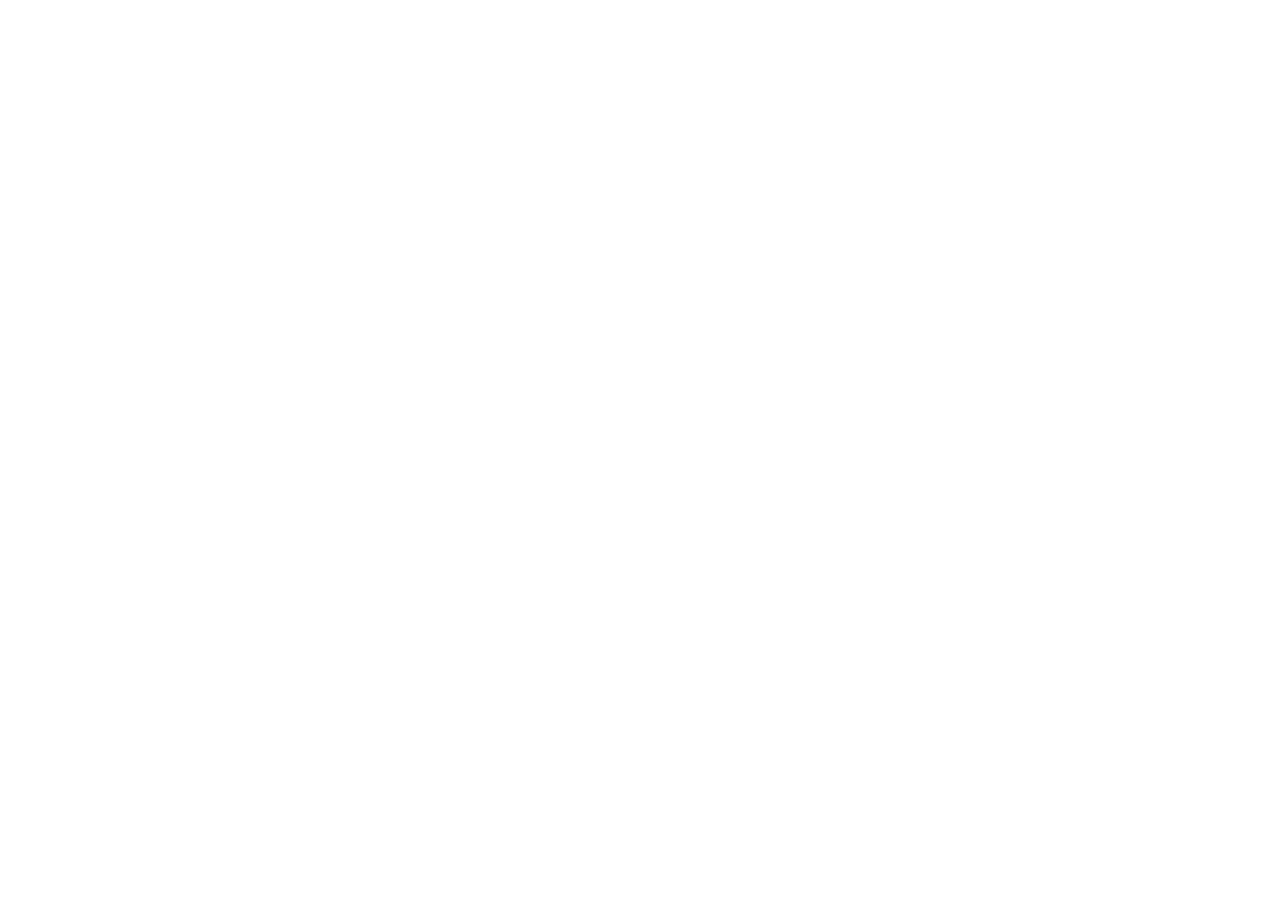
==== opennews/index.html @ 6cfb0d34 "Adding opennews frontend" ====
<!doctype html><html lang="en"><head><meta charset="UTF-8"><meta name="viewport" content="width=device-width,initial-scale=1"><title>OpenNews</title><link href="https://cdn.jsdelivr.net/npm/bootstrap@5.0.0-beta1/dist/css/bootstrap.min.css" rel="stylesheet" integrity="sha384-giJF6kkoqNQ00vy+HMDP7azOuL0xtbfIcaT9wjKHr8RbDVddVHyTfAAsrekwKmP1" crossorigin="anonymous"><link rel="stylesheet" href="https://cdnjs.cloudflare.com/ajax/libs/font-awesome/5.15.1/css/all.min.css"><link href="/static/css/main.22cbc665.chunk.css" rel="stylesheet"></head><body><div id="root"></div><script src="https://cdn.jsdelivr.net/npm/@popperjs/core@2.5.4/dist/umd/popper.min.js" integrity="sha384-q2kxQ16AaE6UbzuKqyBE9/u/KzioAlnx2maXQHiDX9d4/zp8Ok3f+M7DPm+Ib6IU" crossorigin="anonymous"></script><script src="https://cdn.jsdelivr.net/npm/bootstrap@5.0.0-beta1/dist/js/bootstrap.min.js" integrity="sha384-pQQkAEnwaBkjpqZ8RU1fF1AKtTcHJwFl3pblpTlHXybJjHpMYo79HY3hIi4NKxyj" crossorigin="anonymous"></script><script>!function(e){function r(r){for(var n,f,l=r[0],i=r[1],a=r[2],c=0,s=[];c<l.length;c++)f=l[c],Object.prototype.hasOwnProperty.call(o,f)&&o[f]&&s.push(o[f][0]),o[f]=0;for(n in i)Object.prototype.hasOwnProperty.call(i,n)&&(e[n]=i[n]);for(p&&p(r);s.length;)s.shift()();return u.push.apply(u,a||[]),t()}function t(){for(var e,r=0;r<u.length;r++){for(var t=u[r],n=!0,l=1;l<t.length;l++){var i=t[l];0!==o[i]&&(n=!1)}n&&(u.splice(r--,1),e=f(f.s=t[0]))}return e}var n={},o={1:0},u=[];function f(r){if(n[r])return n[r].exports;var t=n[r]={i:r,l:!1,exports:{}};return e[r].call(t.exports,t,t.exports,f),t.l=!0,t.exports}f.m=e,f.c=n,f.d=function(e,r,t){f.o(e,r)||Object.defineProperty(e,r,{enumerable:!0,get:t})},f.r=function(e){"undefined"!=typeof Symbol&&Symbol.toStringTag&&Object.defineProperty(e,Symbol.toStringTag,{value:"Module"}),Object.defineProperty(e,"__esModule",{value:!0})},f.t=function(e,r){if(1&r&&(e=f(e)),8&r)return e;if(4&r&&"object"==typeof e&&e&&e.__esModule)return e;var t=Object.create(null);if(f.r(t),Object.defineProperty(t,"default",{enumerable:!0,value:e}),2&r&&"string"!=typeof e)for(var n in e)f.d(t,n,function(r){return e[r]}.bind(null,n));return t},f.n=function(e){var r=e&&e.__esModule?function(){return e.default}:function(){return e};return f.d(r,"a",r),r},f.o=function(e,r){return Object.prototype.hasOwnProperty.call(e,r)},f.p="/";var l=this.webpackJsonpfrontend=this.webpackJsonpfrontend||[],i=l.push.bind(l);l.push=r,l=l.slice();for(var a=0;a<l.length;a++)r(l[a]);var p=i;t()}([])</script><script src="/static/js/2.3b0db4d9.chunk.js"></script><script src="/static/js/main.d06bff52.chunk.js"></script></body></html>
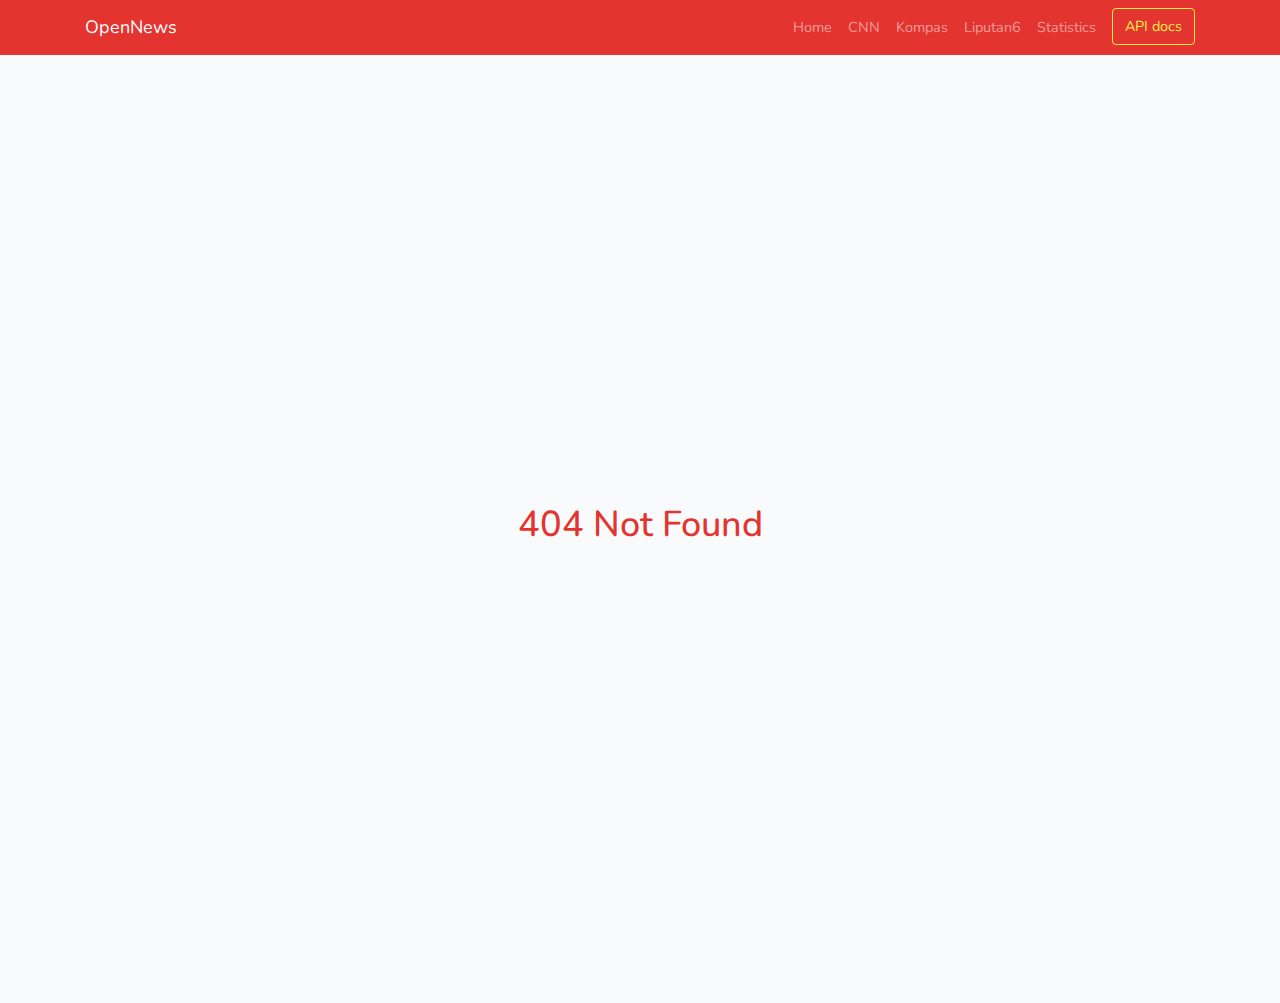
==== commit 3732f4ab: "Adding opennews frontend 2" ====
--- a/opennews/index.html
+++ b/opennews/index.html
@@ -1 +1 @@
-<!doctype html><html lang="en"><head><meta charset="UTF-8"><meta name="viewport" content="width=device-width,initial-scale=1"><title>OpenNews</title><link href="https://cdn.jsdelivr.net/npm/bootstrap@5.0.0-beta1/dist/css/bootstrap.min.css" rel="stylesheet" integrity="sha384-giJF6kkoqNQ00vy+HMDP7azOuL0xtbfIcaT9wjKHr8RbDVddVHyTfAAsrekwKmP1" crossorigin="anonymous"><link rel="stylesheet" href="https://cdnjs.cloudflare.com/ajax/libs/font-awesome/5.15.1/css/all.min.css"><link href="/static/css/main.22cbc665.chunk.css" rel="stylesheet"></head><body><div id="root"></div><script src="https://cdn.jsdelivr.net/npm/@popperjs/core@2.5.4/dist/umd/popper.min.js" integrity="sha384-q2kxQ16AaE6UbzuKqyBE9/u/KzioAlnx2maXQHiDX9d4/zp8Ok3f+M7DPm+Ib6IU" crossorigin="anonymous"></script><script src="https://cdn.jsdelivr.net/npm/bootstrap@5.0.0-beta1/dist/js/bootstrap.min.js" integrity="sha384-pQQkAEnwaBkjpqZ8RU1fF1AKtTcHJwFl3pblpTlHXybJjHpMYo79HY3hIi4NKxyj" crossorigin="anonymous"></script><script>!function(e){function r(r){for(var n,f,l=r[0],i=r[1],a=r[2],c=0,s=[];c<l.length;c++)f=l[c],Object.prototype.hasOwnProperty.call(o,f)&&o[f]&&s.push(o[f][0]),o[f]=0;for(n in i)Object.prototype.hasOwnProperty.call(i,n)&&(e[n]=i[n]);for(p&&p(r);s.length;)s.shift()();return u.push.apply(u,a||[]),t()}function t(){for(var e,r=0;r<u.length;r++){for(var t=u[r],n=!0,l=1;l<t.length;l++){var i=t[l];0!==o[i]&&(n=!1)}n&&(u.splice(r--,1),e=f(f.s=t[0]))}return e}var n={},o={1:0},u=[];function f(r){if(n[r])return n[r].exports;var t=n[r]={i:r,l:!1,exports:{}};return e[r].call(t.exports,t,t.exports,f),t.l=!0,t.exports}f.m=e,f.c=n,f.d=function(e,r,t){f.o(e,r)||Object.defineProperty(e,r,{enumerable:!0,get:t})},f.r=function(e){"undefined"!=typeof Symbol&&Symbol.toStringTag&&Object.defineProperty(e,Symbol.toStringTag,{value:"Module"}),Object.defineProperty(e,"__esModule",{value:!0})},f.t=function(e,r){if(1&r&&(e=f(e)),8&r)return e;if(4&r&&"object"==typeof e&&e&&e.__esModule)return e;var t=Object.create(null);if(f.r(t),Object.defineProperty(t,"default",{enumerable:!0,value:e}),2&r&&"string"!=typeof e)for(var n in e)f.d(t,n,function(r){return e[r]}.bind(null,n));return t},f.n=function(e){var r=e&&e.__esModule?function(){return e.default}:function(){return e};return f.d(r,"a",r),r},f.o=function(e,r){return Object.prototype.hasOwnProperty.call(e,r)},f.p="/";var l=this.webpackJsonpfrontend=this.webpackJsonpfrontend||[],i=l.push.bind(l);l.push=r,l=l.slice();for(var a=0;a<l.length;a++)r(l[a]);var p=i;t()}([])</script><script src="/static/js/2.3b0db4d9.chunk.js"></script><script src="/static/js/main.d06bff52.chunk.js"></script></body></html>+<!doctype html><html lang="en"><head><meta charset="UTF-8"><meta name="viewport" content="width=device-width,initial-scale=1"><title>OpenNews</title><link href="https://cdn.jsdelivr.net/npm/bootstrap@5.0.0-beta1/dist/css/bootstrap.min.css" rel="stylesheet" integrity="sha384-giJF6kkoqNQ00vy+HMDP7azOuL0xtbfIcaT9wjKHr8RbDVddVHyTfAAsrekwKmP1" crossorigin="anonymous"><link rel="stylesheet" href="https://cdnjs.cloudflare.com/ajax/libs/font-awesome/5.15.1/css/all.min.css"><link href="/opennews/static/css/main.22cbc665.chunk.css" rel="stylesheet"></head><body><div id="root"></div><script src="https://cdn.jsdelivr.net/npm/@popperjs/core@2.5.4/dist/umd/popper.min.js" integrity="sha384-q2kxQ16AaE6UbzuKqyBE9/u/KzioAlnx2maXQHiDX9d4/zp8Ok3f+M7DPm+Ib6IU" crossorigin="anonymous"></script><script src="https://cdn.jsdelivr.net/npm/bootstrap@5.0.0-beta1/dist/js/bootstrap.min.js" integrity="sha384-pQQkAEnwaBkjpqZ8RU1fF1AKtTcHJwFl3pblpTlHXybJjHpMYo79HY3hIi4NKxyj" crossorigin="anonymous"></script><script>!function(e){function r(r){for(var n,f,l=r[0],i=r[1],p=r[2],c=0,s=[];c<l.length;c++)f=l[c],Object.prototype.hasOwnProperty.call(o,f)&&o[f]&&s.push(o[f][0]),o[f]=0;for(n in i)Object.prototype.hasOwnProperty.call(i,n)&&(e[n]=i[n]);for(a&&a(r);s.length;)s.shift()();return u.push.apply(u,p||[]),t()}function t(){for(var e,r=0;r<u.length;r++){for(var t=u[r],n=!0,l=1;l<t.length;l++){var i=t[l];0!==o[i]&&(n=!1)}n&&(u.splice(r--,1),e=f(f.s=t[0]))}return e}var n={},o={1:0},u=[];function f(r){if(n[r])return n[r].exports;var t=n[r]={i:r,l:!1,exports:{}};return e[r].call(t.exports,t,t.exports,f),t.l=!0,t.exports}f.m=e,f.c=n,f.d=function(e,r,t){f.o(e,r)||Object.defineProperty(e,r,{enumerable:!0,get:t})},f.r=function(e){"undefined"!=typeof Symbol&&Symbol.toStringTag&&Object.defineProperty(e,Symbol.toStringTag,{value:"Module"}),Object.defineProperty(e,"__esModule",{value:!0})},f.t=function(e,r){if(1&r&&(e=f(e)),8&r)return e;if(4&r&&"object"==typeof e&&e&&e.__esModule)return e;var t=Object.create(null);if(f.r(t),Object.defineProperty(t,"default",{enumerable:!0,value:e}),2&r&&"string"!=typeof e)for(var n in e)f.d(t,n,function(r){return e[r]}.bind(null,n));return t},f.n=function(e){var r=e&&e.__esModule?function(){return e.default}:function(){return e};return f.d(r,"a",r),r},f.o=function(e,r){return Object.prototype.hasOwnProperty.call(e,r)},f.p="/opennews/";var l=this.webpackJsonpfrontend=this.webpackJsonpfrontend||[],i=l.push.bind(l);l.push=r,l=l.slice();for(var p=0;p<l.length;p++)r(l[p]);var a=i;t()}([])</script><script src="/opennews/static/js/2.3b0db4d9.chunk.js"></script><script src="/opennews/static/js/main.d06bff52.chunk.js"></script></body></html>--- a/opennews/static/css/main.22cbc665.chunk.css
+++ b/opennews/static/css/main.22cbc665.chunk.css
@@ -0,0 +1,9 @@
+@import url(https://fonts.googleapis.com/css?family=Nunito);
+
+/*!
+ * Bootstrap v4.5.2 (https://getbootstrap.com/)
+ * Copyright 2011-2020 The Bootstrap Authors
+ * Copyright 2011-2020 Twitter, Inc.
+ * Licensed under MIT (https://github.com/twbs/bootstrap/blob/main/LICENSE)
+ */:root{--blue:#3490dc;--indigo:#6574cd;--purple:#9561e2;--pink:#f66d9b;--red:#e3342f;--orange:#f6993f;--yellow:#ffed4a;--green:#38c172;--teal:#4dc0b5;--cyan:#6cb2eb;--white:#fff;--gray:#6c757d;--gray-dark:#343a40;--primary:#3490dc;--secondary:#6c757d;--success:#38c172;--info:#6cb2eb;--warning:#ffed4a;--danger:#e3342f;--light:#f8f9fa;--dark:#343a40;--breakpoint-xs:0;--breakpoint-sm:576px;--breakpoint-md:768px;--breakpoint-lg:992px;--breakpoint-xl:1200px;--font-family-sans-serif:"Nunito",sans-serif;--font-family-monospace:SFMono-Regular,Menlo,Monaco,Consolas,"Liberation Mono","Courier New",monospace}*,:after,:before{box-sizing:border-box}html{font-family:sans-serif;line-height:1.15;-webkit-text-size-adjust:100%;-webkit-tap-highlight-color:rgba(0,0,0,0)}article,aside,figcaption,figure,footer,header,hgroup,main,nav,section{display:block}body{margin:0;font-family:"Nunito",sans-serif;font-size:.9rem;font-weight:400;line-height:1.6;color:#212529;text-align:left;background-color:#f8fafc}[tabindex="-1"]:focus:not(:focus-visible){outline:0!important}hr{box-sizing:content-box;height:0;overflow:visible}h1,h2,h3,h4,h5,h6{margin-top:0;margin-bottom:.5rem}p{margin-top:0;margin-bottom:1rem}abbr[data-original-title],abbr[title]{text-decoration:underline;-webkit-text-decoration:underline dotted;text-decoration:underline dotted;cursor:help;border-bottom:0;-webkit-text-decoration-skip-ink:none;text-decoration-skip-ink:none}address{font-style:normal;line-height:inherit}address,dl,ol,ul{margin-bottom:1rem}dl,ol,ul{margin-top:0}ol ol,ol ul,ul ol,ul ul{margin-bottom:0}dt{font-weight:700}dd{margin-bottom:.5rem;margin-left:0}blockquote{margin:0 0 1rem}b,strong{font-weight:bolder}small{font-size:80%}sub,sup{position:relative;font-size:75%;line-height:0;vertical-align:baseline}sub{bottom:-.25em}sup{top:-.5em}a{color:#3490dc;text-decoration:none;background-color:transparent}a:hover{color:#1d68a7;text-decoration:underline}a:not([href]):not([class]),a:not([href]):not([class]):hover{color:inherit;text-decoration:none}code,kbd,pre,samp{font-family:SFMono-Regular,Menlo,Monaco,Consolas,"Liberation Mono","Courier New",monospace;font-size:1em}pre{margin-top:0;margin-bottom:1rem;overflow:auto;-ms-overflow-style:scrollbar}figure{margin:0 0 1rem}img{border-style:none}img,svg{vertical-align:middle}svg{overflow:hidden}table{border-collapse:collapse}caption{padding-top:.75rem;padding-bottom:.75rem;color:#6c757d;text-align:left;caption-side:bottom}th{text-align:inherit}label{display:inline-block;margin-bottom:.5rem}button{border-radius:0}button:focus{outline:1px dotted;outline:5px auto -webkit-focus-ring-color}button,input,optgroup,select,textarea{margin:0;font-family:inherit;font-size:inherit;line-height:inherit}button,input{overflow:visible}button,select{text-transform:none}[role=button]{cursor:pointer}select{word-wrap:normal}[type=button],[type=reset],[type=submit],button{-webkit-appearance:button}[type=button]:not(:disabled),[type=reset]:not(:disabled),[type=submit]:not(:disabled),button:not(:disabled){cursor:pointer}[type=button]::-moz-focus-inner,[type=reset]::-moz-focus-inner,[type=submit]::-moz-focus-inner,button::-moz-focus-inner{padding:0;border-style:none}input[type=checkbox],input[type=radio]{box-sizing:border-box;padding:0}textarea{overflow:auto;resize:vertical}fieldset{min-width:0;padding:0;margin:0;border:0}legend{display:block;width:100%;max-width:100%;padding:0;margin-bottom:.5rem;font-size:1.5rem;line-height:inherit;color:inherit;white-space:normal}progress{vertical-align:baseline}[type=number]::-webkit-inner-spin-button,[type=number]::-webkit-outer-spin-button{height:auto}[type=search]{outline-offset:-2px;-webkit-appearance:none}[type=search]::-webkit-search-decoration{-webkit-appearance:none}::-webkit-file-upload-button{font:inherit;-webkit-appearance:button}output{display:inline-block}summary{display:list-item;cursor:pointer}template{display:none}[hidden]{display:none!important}.h1,.h2,.h3,.h4,.h5,.h6,h1,h2,h3,h4,h5,h6{margin-bottom:.5rem;font-weight:500;line-height:1.2}.h1,h1{font-size:2.25rem}.h2,h2{font-size:1.8rem}.h3,h3{font-size:1.575rem}.h4,h4{font-size:1.35rem}.h5,h5{font-size:1.125rem}.h6,h6{font-size:.9rem}.lead{font-size:1.125rem;font-weight:300}.display-1{font-size:6rem}.display-1,.display-2{font-weight:300;line-height:1.2}.display-2{font-size:5.5rem}.display-3{font-size:4.5rem}.display-3,.display-4{font-weight:300;line-height:1.2}.display-4{font-size:3.5rem}hr{margin-top:1rem;margin-bottom:1rem;border:0;border-top:1px solid rgba(0,0,0,.1)}.small,small{font-size:80%;font-weight:400}.mark,mark{padding:.2em;background-color:#fcf8e3}.list-inline,.list-unstyled{padding-left:0;list-style:none}.list-inline-item{display:inline-block}.list-inline-item:not(:last-child){margin-right:.5rem}.initialism{font-size:90%;text-transform:uppercase}.blockquote{margin-bottom:1rem;font-size:1.125rem}.blockquote-footer{display:block;font-size:80%;color:#6c757d}.blockquote-footer:before{content:"\2014\A0"}.img-fluid,.img-thumbnail{max-width:100%;height:auto}.img-thumbnail{padding:.25rem;background-color:#f8fafc;border:1px solid #dee2e6;border-radius:.25rem}.figure{display:inline-block}.figure-img{margin-bottom:.5rem;line-height:1}.figure-caption{font-size:90%;color:#6c757d}code{font-size:87.5%;color:#f66d9b;word-wrap:break-word}a>code{color:inherit}kbd{padding:.2rem .4rem;font-size:87.5%;color:#fff;background-color:#212529;border-radius:.2rem}kbd kbd{padding:0;font-size:100%;font-weight:700}pre{display:block;font-size:87.5%;color:#212529}pre code{font-size:inherit;color:inherit;word-break:normal}.pre-scrollable{max-height:340px;overflow-y:scroll}.container,.container-fluid,.container-lg,.container-md,.container-sm,.container-xl{width:100%;padding-right:15px;padding-left:15px;margin-right:auto;margin-left:auto}@media (min-width:576px){.container,.container-sm{max-width:540px}}@media (min-width:768px){.container,.container-md,.container-sm{max-width:720px}}@media (min-width:992px){.container,.container-lg,.container-md,.container-sm{max-width:960px}}@media (min-width:1200px){.container,.container-lg,.container-md,.container-sm,.container-xl{max-width:1140px}}.row{display:flex;flex-wrap:wrap;margin-right:-15px;margin-left:-15px}.no-gutters{margin-right:0;margin-left:0}.no-gutters>.col,.no-gutters>[class*=col-]{padding-right:0;padding-left:0}.col,.col-1,.col-2,.col-3,.col-4,.col-5,.col-6,.col-7,.col-8,.col-9,.col-10,.col-11,.col-12,.col-auto,.col-lg,.col-lg-1,.col-lg-2,.col-lg-3,.col-lg-4,.col-lg-5,.col-lg-6,.col-lg-7,.col-lg-8,.col-lg-9,.col-lg-10,.col-lg-11,.col-lg-12,.col-lg-auto,.col-md,.col-md-1,.col-md-2,.col-md-3,.col-md-4,.col-md-5,.col-md-6,.col-md-7,.col-md-8,.col-md-9,.col-md-10,.col-md-11,.col-md-12,.col-md-auto,.col-sm,.col-sm-1,.col-sm-2,.col-sm-3,.col-sm-4,.col-sm-5,.col-sm-6,.col-sm-7,.col-sm-8,.col-sm-9,.col-sm-10,.col-sm-11,.col-sm-12,.col-sm-auto,.col-xl,.col-xl-1,.col-xl-2,.col-xl-3,.col-xl-4,.col-xl-5,.col-xl-6,.col-xl-7,.col-xl-8,.col-xl-9,.col-xl-10,.col-xl-11,.col-xl-12,.col-xl-auto{position:relative;width:100%;padding-right:15px;padding-left:15px}.col{flex-basis:0;flex-grow:1;max-width:100%}.row-cols-1>*{flex:0 0 100%;max-width:100%}.row-cols-2>*{flex:0 0 50%;max-width:50%}.row-cols-3>*{flex:0 0 33.3333333333%;max-width:33.3333333333%}.row-cols-4>*{flex:0 0 25%;max-width:25%}.row-cols-5>*{flex:0 0 20%;max-width:20%}.row-cols-6>*{flex:0 0 16.6666666667%;max-width:16.6666666667%}.col-auto{flex:0 0 auto;width:auto;max-width:100%}.col-1{flex:0 0 8.3333333333%;max-width:8.3333333333%}.col-2{flex:0 0 16.6666666667%;max-width:16.6666666667%}.col-3{flex:0 0 25%;max-width:25%}.col-4{flex:0 0 33.3333333333%;max-width:33.3333333333%}.col-5{flex:0 0 41.6666666667%;max-width:41.6666666667%}.col-6{flex:0 0 50%;max-width:50%}.col-7{flex:0 0 58.3333333333%;max-width:58.3333333333%}.col-8{flex:0 0 66.6666666667%;max-width:66.6666666667%}.col-9{flex:0 0 75%;max-width:75%}.col-10{flex:0 0 83.3333333333%;max-width:83.3333333333%}.col-11{flex:0 0 91.6666666667%;max-width:91.6666666667%}.col-12{flex:0 0 100%;max-width:100%}.order-first{order:-1}.order-last{order:13}.order-0{order:0}.order-1{order:1}.order-2{order:2}.order-3{order:3}.order-4{order:4}.order-5{order:5}.order-6{order:6}.order-7{order:7}.order-8{order:8}.order-9{order:9}.order-10{order:10}.order-11{order:11}.order-12{order:12}.offset-1{margin-left:8.3333333333%}.offset-2{margin-left:16.6666666667%}.offset-3{margin-left:25%}.offset-4{margin-left:33.3333333333%}.offset-5{margin-left:41.6666666667%}.offset-6{margin-left:50%}.offset-7{margin-left:58.3333333333%}.offset-8{margin-left:66.6666666667%}.offset-9{margin-left:75%}.offset-10{margin-left:83.3333333333%}.offset-11{margin-left:91.6666666667%}@media (min-width:576px){.col-sm{flex-basis:0;flex-grow:1;max-width:100%}.row-cols-sm-1>*{flex:0 0 100%;max-width:100%}.row-cols-sm-2>*{flex:0 0 50%;max-width:50%}.row-cols-sm-3>*{flex:0 0 33.3333333333%;max-width:33.3333333333%}.row-cols-sm-4>*{flex:0 0 25%;max-width:25%}.row-cols-sm-5>*{flex:0 0 20%;max-width:20%}.row-cols-sm-6>*{flex:0 0 16.6666666667%;max-width:16.6666666667%}.col-sm-auto{flex:0 0 auto;width:auto;max-width:100%}.col-sm-1{flex:0 0 8.3333333333%;max-width:8.3333333333%}.col-sm-2{flex:0 0 16.6666666667%;max-width:16.6666666667%}.col-sm-3{flex:0 0 25%;max-width:25%}.col-sm-4{flex:0 0 33.3333333333%;max-width:33.3333333333%}.col-sm-5{flex:0 0 41.6666666667%;max-width:41.6666666667%}.col-sm-6{flex:0 0 50%;max-width:50%}.col-sm-7{flex:0 0 58.3333333333%;max-width:58.3333333333%}.col-sm-8{flex:0 0 66.6666666667%;max-width:66.6666666667%}.col-sm-9{flex:0 0 75%;max-width:75%}.col-sm-10{flex:0 0 83.3333333333%;max-width:83.3333333333%}.col-sm-11{flex:0 0 91.6666666667%;max-width:91.6666666667%}.col-sm-12{flex:0 0 100%;max-width:100%}.order-sm-first{order:-1}.order-sm-last{order:13}.order-sm-0{order:0}.order-sm-1{order:1}.order-sm-2{order:2}.order-sm-3{order:3}.order-sm-4{order:4}.order-sm-5{order:5}.order-sm-6{order:6}.order-sm-7{order:7}.order-sm-8{order:8}.order-sm-9{order:9}.order-sm-10{order:10}.order-sm-11{order:11}.order-sm-12{order:12}.offset-sm-0{margin-left:0}.offset-sm-1{margin-left:8.3333333333%}.offset-sm-2{margin-left:16.6666666667%}.offset-sm-3{margin-left:25%}.offset-sm-4{margin-left:33.3333333333%}.offset-sm-5{margin-left:41.6666666667%}.offset-sm-6{margin-left:50%}.offset-sm-7{margin-left:58.3333333333%}.offset-sm-8{margin-left:66.6666666667%}.offset-sm-9{margin-left:75%}.offset-sm-10{margin-left:83.3333333333%}.offset-sm-11{margin-left:91.6666666667%}}@media (min-width:768px){.col-md{flex-basis:0;flex-grow:1;max-width:100%}.row-cols-md-1>*{flex:0 0 100%;max-width:100%}.row-cols-md-2>*{flex:0 0 50%;max-width:50%}.row-cols-md-3>*{flex:0 0 33.3333333333%;max-width:33.3333333333%}.row-cols-md-4>*{flex:0 0 25%;max-width:25%}.row-cols-md-5>*{flex:0 0 20%;max-width:20%}.row-cols-md-6>*{flex:0 0 16.6666666667%;max-width:16.6666666667%}.col-md-auto{flex:0 0 auto;width:auto;max-width:100%}.col-md-1{flex:0 0 8.3333333333%;max-width:8.3333333333%}.col-md-2{flex:0 0 16.6666666667%;max-width:16.6666666667%}.col-md-3{flex:0 0 25%;max-width:25%}.col-md-4{flex:0 0 33.3333333333%;max-width:33.3333333333%}.col-md-5{flex:0 0 41.6666666667%;max-width:41.6666666667%}.col-md-6{flex:0 0 50%;max-width:50%}.col-md-7{flex:0 0 58.3333333333%;max-width:58.3333333333%}.col-md-8{flex:0 0 66.6666666667%;max-width:66.6666666667%}.col-md-9{flex:0 0 75%;max-width:75%}.col-md-10{flex:0 0 83.3333333333%;max-width:83.3333333333%}.col-md-11{flex:0 0 91.6666666667%;max-width:91.6666666667%}.col-md-12{flex:0 0 100%;max-width:100%}.order-md-first{order:-1}.order-md-last{order:13}.order-md-0{order:0}.order-md-1{order:1}.order-md-2{order:2}.order-md-3{order:3}.order-md-4{order:4}.order-md-5{order:5}.order-md-6{order:6}.order-md-7{order:7}.order-md-8{order:8}.order-md-9{order:9}.order-md-10{order:10}.order-md-11{order:11}.order-md-12{order:12}.offset-md-0{margin-left:0}.offset-md-1{margin-left:8.3333333333%}.offset-md-2{margin-left:16.6666666667%}.offset-md-3{margin-left:25%}.offset-md-4{margin-left:33.3333333333%}.offset-md-5{margin-left:41.6666666667%}.offset-md-6{margin-left:50%}.offset-md-7{margin-left:58.3333333333%}.offset-md-8{margin-left:66.6666666667%}.offset-md-9{margin-left:75%}.offset-md-10{margin-left:83.3333333333%}.offset-md-11{margin-left:91.6666666667%}}@media (min-width:992px){.col-lg{flex-basis:0;flex-grow:1;max-width:100%}.row-cols-lg-1>*{flex:0 0 100%;max-width:100%}.row-cols-lg-2>*{flex:0 0 50%;max-width:50%}.row-cols-lg-3>*{flex:0 0 33.3333333333%;max-width:33.3333333333%}.row-cols-lg-4>*{flex:0 0 25%;max-width:25%}.row-cols-lg-5>*{flex:0 0 20%;max-width:20%}.row-cols-lg-6>*{flex:0 0 16.6666666667%;max-width:16.6666666667%}.col-lg-auto{flex:0 0 auto;width:auto;max-width:100%}.col-lg-1{flex:0 0 8.3333333333%;max-width:8.3333333333%}.col-lg-2{flex:0 0 16.6666666667%;max-width:16.6666666667%}.col-lg-3{flex:0 0 25%;max-width:25%}.col-lg-4{flex:0 0 33.3333333333%;max-width:33.3333333333%}.col-lg-5{flex:0 0 41.6666666667%;max-width:41.6666666667%}.col-lg-6{flex:0 0 50%;max-width:50%}.col-lg-7{flex:0 0 58.3333333333%;max-width:58.3333333333%}.col-lg-8{flex:0 0 66.6666666667%;max-width:66.6666666667%}.col-lg-9{flex:0 0 75%;max-width:75%}.col-lg-10{flex:0 0 83.3333333333%;max-width:83.3333333333%}.col-lg-11{flex:0 0 91.6666666667%;max-width:91.6666666667%}.col-lg-12{flex:0 0 100%;max-width:100%}.order-lg-first{order:-1}.order-lg-last{order:13}.order-lg-0{order:0}.order-lg-1{order:1}.order-lg-2{order:2}.order-lg-3{order:3}.order-lg-4{order:4}.order-lg-5{order:5}.order-lg-6{order:6}.order-lg-7{order:7}.order-lg-8{order:8}.order-lg-9{order:9}.order-lg-10{order:10}.order-lg-11{order:11}.order-lg-12{order:12}.offset-lg-0{margin-left:0}.offset-lg-1{margin-left:8.3333333333%}.offset-lg-2{margin-left:16.6666666667%}.offset-lg-3{margin-left:25%}.offset-lg-4{margin-left:33.3333333333%}.offset-lg-5{margin-left:41.6666666667%}.offset-lg-6{margin-left:50%}.offset-lg-7{margin-left:58.3333333333%}.offset-lg-8{margin-left:66.6666666667%}.offset-lg-9{margin-left:75%}.offset-lg-10{margin-left:83.3333333333%}.offset-lg-11{margin-left:91.6666666667%}}@media (min-width:1200px){.col-xl{flex-basis:0;flex-grow:1;max-width:100%}.row-cols-xl-1>*{flex:0 0 100%;max-width:100%}.row-cols-xl-2>*{flex:0 0 50%;max-width:50%}.row-cols-xl-3>*{flex:0 0 33.3333333333%;max-width:33.3333333333%}.row-cols-xl-4>*{flex:0 0 25%;max-width:25%}.row-cols-xl-5>*{flex:0 0 20%;max-width:20%}.row-cols-xl-6>*{flex:0 0 16.6666666667%;max-width:16.6666666667%}.col-xl-auto{flex:0 0 auto;width:auto;max-width:100%}.col-xl-1{flex:0 0 8.3333333333%;max-width:8.3333333333%}.col-xl-2{flex:0 0 16.6666666667%;max-width:16.6666666667%}.col-xl-3{flex:0 0 25%;max-width:25%}.col-xl-4{flex:0 0 33.3333333333%;max-width:33.3333333333%}.col-xl-5{flex:0 0 41.6666666667%;max-width:41.6666666667%}.col-xl-6{flex:0 0 50%;max-width:50%}.col-xl-7{flex:0 0 58.3333333333%;max-width:58.3333333333%}.col-xl-8{flex:0 0 66.6666666667%;max-width:66.6666666667%}.col-xl-9{flex:0 0 75%;max-width:75%}.col-xl-10{flex:0 0 83.3333333333%;max-width:83.3333333333%}.col-xl-11{flex:0 0 91.6666666667%;max-width:91.6666666667%}.col-xl-12{flex:0 0 100%;max-width:100%}.order-xl-first{order:-1}.order-xl-last{order:13}.order-xl-0{order:0}.order-xl-1{order:1}.order-xl-2{order:2}.order-xl-3{order:3}.order-xl-4{order:4}.order-xl-5{order:5}.order-xl-6{order:6}.order-xl-7{order:7}.order-xl-8{order:8}.order-xl-9{order:9}.order-xl-10{order:10}.order-xl-11{order:11}.order-xl-12{order:12}.offset-xl-0{margin-left:0}.offset-xl-1{margin-left:8.3333333333%}.offset-xl-2{margin-left:16.6666666667%}.offset-xl-3{margin-left:25%}.offset-xl-4{margin-left:33.3333333333%}.offset-xl-5{margin-left:41.6666666667%}.offset-xl-6{margin-left:50%}.offset-xl-7{margin-left:58.3333333333%}.offset-xl-8{margin-left:66.6666666667%}.offset-xl-9{margin-left:75%}.offset-xl-10{margin-left:83.3333333333%}.offset-xl-11{margin-left:91.6666666667%}}.table{width:100%;margin-bottom:1rem;color:#212529}.table td,.table th{padding:.75rem;vertical-align:top;border-top:1px solid #dee2e6}.table thead th{vertical-align:bottom;border-bottom:2px solid #dee2e6}.table tbody+tbody{border-top:2px solid #dee2e6}.table-sm td,.table-sm th{padding:.3rem}.table-bordered,.table-bordered td,.table-bordered th{border:1px solid #dee2e6}.table-bordered thead td,.table-bordered thead th{border-bottom-width:2px}.table-borderless tbody+tbody,.table-borderless td,.table-borderless th,.table-borderless thead th{border:0}.table-striped tbody tr:nth-of-type(odd){background-color:rgba(0,0,0,.05)}.table-hover tbody tr:hover{color:#212529;background-color:rgba(0,0,0,.075)}.table-primary,.table-primary>td,.table-primary>th{background-color:#c6e0f5}.table-primary tbody+tbody,.table-primary td,.table-primary th,.table-primary thead th{border-color:#95c5ed}.table-hover .table-primary:hover,.table-hover .table-primary:hover>td,.table-hover .table-primary:hover>th{background-color:#b0d4f1}.table-secondary,.table-secondary>td,.table-secondary>th{background-color:#d6d8db}.table-secondary tbody+tbody,.table-secondary td,.table-secondary th,.table-secondary thead th{border-color:#b3b7bb}.table-hover .table-secondary:hover,.table-hover .table-secondary:hover>td,.table-hover .table-secondary:hover>th{background-color:#c8cbcf}.table-success,.table-success>td,.table-success>th{background-color:#c7eed8}.table-success tbody+tbody,.table-success td,.table-success th,.table-success thead th{border-color:#98dfb6}.table-hover .table-success:hover,.table-hover .table-success:hover>td,.table-hover .table-success:hover>th{background-color:#b3e8ca}.table-info,.table-info>td,.table-info>th{background-color:#d6e9f9}.table-info tbody+tbody,.table-info td,.table-info th,.table-info thead th{border-color:#b3d7f5}.table-hover .table-info:hover,.table-hover .table-info:hover>td,.table-hover .table-info:hover>th{background-color:#c0ddf6}.table-warning,.table-warning>td,.table-warning>th{background-color:#fffacc}.table-warning tbody+tbody,.table-warning td,.table-warning th,.table-warning thead th{border-color:#fff6a1}.table-hover .table-warning:hover,.table-hover .table-warning:hover>td,.table-hover .table-warning:hover>th{background-color:#fff8b3}.table-danger,.table-danger>td,.table-danger>th{background-color:#f7c6c5}.table-danger tbody+tbody,.table-danger td,.table-danger th,.table-danger thead th{border-color:#f09593}.table-hover .table-danger:hover,.table-hover .table-danger:hover>td,.table-hover .table-danger:hover>th{background-color:#f4b0af}.table-light,.table-light>td,.table-light>th{background-color:#fdfdfe}.table-light tbody+tbody,.table-light td,.table-light th,.table-light thead th{border-color:#fbfcfc}.table-hover .table-light:hover,.table-hover .table-light:hover>td,.table-hover .table-light:hover>th{background-color:#ececf6}.table-dark,.table-dark>td,.table-dark>th{background-color:#c6c8ca}.table-dark tbody+tbody,.table-dark td,.table-dark th,.table-dark thead th{border-color:#95999c}.table-hover .table-dark:hover,.table-hover .table-dark:hover>td,.table-hover .table-dark:hover>th{background-color:#b9bbbe}.table-active,.table-active>td,.table-active>th,.table-hover .table-active:hover,.table-hover .table-active:hover>td,.table-hover .table-active:hover>th{background-color:rgba(0,0,0,.075)}.table .thead-dark th{color:#fff;background-color:#343a40;border-color:#454d55}.table .thead-light th{color:#495057;background-color:#e9ecef;border-color:#dee2e6}.table-dark{color:#fff;background-color:#343a40}.table-dark td,.table-dark th,.table-dark thead th{border-color:#454d55}.table-dark.table-bordered{border:0}.table-dark.table-striped tbody tr:nth-of-type(odd){background-color:hsla(0,0%,100%,.05)}.table-dark.table-hover tbody tr:hover{color:#fff;background-color:hsla(0,0%,100%,.075)}@media (max-width:575.98px){.table-responsive-sm{display:block;width:100%;overflow-x:auto;-webkit-overflow-scrolling:touch}.table-responsive-sm>.table-bordered{border:0}}@media (max-width:767.98px){.table-responsive-md{display:block;width:100%;overflow-x:auto;-webkit-overflow-scrolling:touch}.table-responsive-md>.table-bordered{border:0}}@media (max-width:991.98px){.table-responsive-lg{display:block;width:100%;overflow-x:auto;-webkit-overflow-scrolling:touch}.table-responsive-lg>.table-bordered{border:0}}@media (max-width:1199.98px){.table-responsive-xl{display:block;width:100%;overflow-x:auto;-webkit-overflow-scrolling:touch}.table-responsive-xl>.table-bordered{border:0}}.table-responsive{display:block;width:100%;overflow-x:auto;-webkit-overflow-scrolling:touch}.table-responsive>.table-bordered{border:0}.form-control{display:block;width:100%;height:calc(1.6em + .75rem + 2px);padding:.375rem .75rem;font-size:.9rem;font-weight:400;line-height:1.6;color:#495057;background-color:#fff;background-clip:padding-box;border:1px solid #ced4da;border-radius:.25rem;transition:border-color .15s ease-in-out,box-shadow .15s ease-in-out}@media (prefers-reduced-motion:reduce){.form-control{transition:none}}.form-control::-ms-expand{background-color:transparent;border:0}.form-control:-moz-focusring{color:transparent;text-shadow:0 0 0 #495057}.form-control:focus{color:#495057;background-color:#fff;border-color:#a1cbef;outline:0;box-shadow:0 0 0 .2rem rgba(52,144,220,.25)}.form-control:-ms-input-placeholder{color:#6c757d;opacity:1}.form-control::-ms-input-placeholder{color:#6c757d;opacity:1}.form-control::-webkit-input-placeholder{color:#6c757d;opacity:1}.form-control::placeholder{color:#6c757d;opacity:1}.form-control:disabled,.form-control[readonly]{background-color:#e9ecef;opacity:1}input[type=date].form-control,input[type=datetime-local].form-control,input[type=month].form-control,input[type=time].form-control{-webkit-appearance:none;-moz-appearance:none;appearance:none}select.form-control:focus::-ms-value{color:#495057;background-color:#fff}.form-control-file,.form-control-range{display:block;width:100%}.col-form-label{padding-top:calc(.375rem + 1px);padding-bottom:calc(.375rem + 1px);margin-bottom:0;font-size:inherit;line-height:1.6}.col-form-label-lg{padding-top:calc(.5rem + 1px);padding-bottom:calc(.5rem + 1px);font-size:1.125rem;line-height:1.5}.col-form-label-sm{padding-top:calc(.25rem + 1px);padding-bottom:calc(.25rem + 1px);font-size:.7875rem;line-height:1.5}.form-control-plaintext{display:block;width:100%;padding:.375rem 0;margin-bottom:0;font-size:.9rem;line-height:1.6;color:#212529;background-color:transparent;border:solid transparent;border-width:1px 0}.form-control-plaintext.form-control-lg,.form-control-plaintext.form-control-sm{padding-right:0;padding-left:0}.form-control-sm{height:calc(1.5em + .5rem + 2px);padding:.25rem .5rem;font-size:.7875rem;line-height:1.5;border-radius:.2rem}.form-control-lg{height:calc(1.5em + 1rem + 2px);padding:.5rem 1rem;font-size:1.125rem;line-height:1.5;border-radius:.3rem}select.form-control[multiple],select.form-control[size],textarea.form-control{height:auto}.form-group{margin-bottom:1rem}.form-text{display:block;margin-top:.25rem}.form-row{display:flex;flex-wrap:wrap;margin-right:-5px;margin-left:-5px}.form-row>.col,.form-row>[class*=col-]{padding-right:5px;padding-left:5px}.form-check{position:relative;display:block;padding-left:1.25rem}.form-check-input{position:absolute;margin-top:.3rem;margin-left:-1.25rem}.form-check-input:disabled~.form-check-label,.form-check-input[disabled]~.form-check-label{color:#6c757d}.form-check-label{margin-bottom:0}.form-check-inline{display:inline-flex;align-items:center;padding-left:0;margin-right:.75rem}.form-check-inline .form-check-input{position:static;margin-top:0;margin-right:.3125rem;margin-left:0}.valid-feedback{display:none;width:100%;margin-top:.25rem;font-size:80%;color:#38c172}.valid-tooltip{position:absolute;top:100%;left:0;z-index:5;display:none;max-width:100%;padding:.25rem .5rem;margin-top:.1rem;font-size:.7875rem;line-height:1.6;color:#fff;background-color:rgba(56,193,114,.9);border-radius:.25rem}.is-valid~.valid-feedback,.is-valid~.valid-tooltip,.was-validated :valid~.valid-feedback,.was-validated :valid~.valid-tooltip{display:block}.form-control.is-valid,.was-validated .form-control:valid{border-color:#38c172;padding-right:calc(1.6em + .75rem);background-image:url("data:image/svg+xml;charset=utf-8,%3Csvg xmlns='http://www.w3.org/2000/svg' width='8' height='8'%3E%3Cpath fill='%2338c172' d='M2.3 6.73L.6 4.53c-.4-1.04.46-1.4 1.1-.8l1.1 1.4 3.4-3.8c.6-.63 1.6-.27 1.2.7l-4 4.6c-.43.5-.8.4-1.1.1z'/%3E%3C/svg%3E");background-repeat:no-repeat;background-position:right calc(.4em + .1875rem) center;background-size:calc(.8em + .375rem) calc(.8em + .375rem)}.form-control.is-valid:focus,.was-validated .form-control:valid:focus{border-color:#38c172;box-shadow:0 0 0 .2rem rgba(56,193,114,.25)}.was-validated textarea.form-control:valid,textarea.form-control.is-valid{padding-right:calc(1.6em + .75rem);background-position:top calc(.4em + .1875rem) right calc(.4em + .1875rem)}.custom-select.is-valid,.was-validated .custom-select:valid{border-color:#38c172;padding-right:calc(.75em + 2.3125rem);background:url("data:image/svg+xml;charset=utf-8,%3Csvg xmlns='http://www.w3.org/2000/svg' width='4' height='5'%3E%3Cpath fill='%23343a40' d='M2 0L0 2h4zm0 5L0 3h4z'/%3E%3C/svg%3E") no-repeat right .75rem center/8px 10px,url("data:image/svg+xml;charset=utf-8,%3Csvg xmlns='http://www.w3.org/2000/svg' width='8' height='8'%3E%3Cpath fill='%2338c172' d='M2.3 6.73L.6 4.53c-.4-1.04.46-1.4 1.1-.8l1.1 1.4 3.4-3.8c.6-.63 1.6-.27 1.2.7l-4 4.6c-.43.5-.8.4-1.1.1z'/%3E%3C/svg%3E") #fff no-repeat center right 1.75rem/calc(.8em + .375rem) calc(.8em + .375rem)}.custom-select.is-valid:focus,.was-validated .custom-select:valid:focus{border-color:#38c172;box-shadow:0 0 0 .2rem rgba(56,193,114,.25)}.form-check-input.is-valid~.form-check-label,.was-validated .form-check-input:valid~.form-check-label{color:#38c172}.form-check-input.is-valid~.valid-feedback,.form-check-input.is-valid~.valid-tooltip,.was-validated .form-check-input:valid~.valid-feedback,.was-validated .form-check-input:valid~.valid-tooltip{display:block}.custom-control-input.is-valid~.custom-control-label,.was-validated .custom-control-input:valid~.custom-control-label{color:#38c172}.custom-control-input.is-valid~.custom-control-label:before,.was-validated .custom-control-input:valid~.custom-control-label:before{border-color:#38c172}.custom-control-input.is-valid:checked~.custom-control-label:before,.was-validated .custom-control-input:valid:checked~.custom-control-label:before{border-color:#5cd08d;background-color:#5cd08d}.custom-control-input.is-valid:focus~.custom-control-label:before,.was-validated .custom-control-input:valid:focus~.custom-control-label:before{box-shadow:0 0 0 .2rem rgba(56,193,114,.25)}.custom-control-input.is-valid:focus:not(:checked)~.custom-control-label:before,.custom-file-input.is-valid~.custom-file-label,.was-validated .custom-control-input:valid:focus:not(:checked)~.custom-control-label:before,.was-validated .custom-file-input:valid~.custom-file-label{border-color:#38c172}.custom-file-input.is-valid:focus~.custom-file-label,.was-validated .custom-file-input:valid:focus~.custom-file-label{border-color:#38c172;box-shadow:0 0 0 .2rem rgba(56,193,114,.25)}.invalid-feedback{display:none;width:100%;margin-top:.25rem;font-size:80%;color:#e3342f}.invalid-tooltip{position:absolute;top:100%;left:0;z-index:5;display:none;max-width:100%;padding:.25rem .5rem;margin-top:.1rem;font-size:.7875rem;line-height:1.6;color:#fff;background-color:rgba(227,52,47,.9);border-radius:.25rem}.is-invalid~.invalid-feedback,.is-invalid~.invalid-tooltip,.was-validated :invalid~.invalid-feedback,.was-validated :invalid~.invalid-tooltip{display:block}.form-control.is-invalid,.was-validated .form-control:invalid{border-color:#e3342f;padding-right:calc(1.6em + .75rem);background-image:url("data:image/svg+xml;charset=utf-8,%3Csvg xmlns='http://www.w3.org/2000/svg' width='12' height='12' fill='none' stroke='%23e3342f'%3E%3Ccircle cx='6' cy='6' r='4.5'/%3E%3Cpath stroke-linejoin='round' d='M5.8 3.6h.4L6 6.5z'/%3E%3Ccircle cx='6' cy='8.2' r='.6' fill='%23e3342f' stroke='none'/%3E%3C/svg%3E");background-repeat:no-repeat;background-position:right calc(.4em + .1875rem) center;background-size:calc(.8em + .375rem) calc(.8em + .375rem)}.form-control.is-invalid:focus,.was-validated .form-control:invalid:focus{border-color:#e3342f;box-shadow:0 0 0 .2rem rgba(227,52,47,.25)}.was-validated textarea.form-control:invalid,textarea.form-control.is-invalid{padding-right:calc(1.6em + .75rem);background-position:top calc(.4em + .1875rem) right calc(.4em + .1875rem)}.custom-select.is-invalid,.was-validated .custom-select:invalid{border-color:#e3342f;padding-right:calc(.75em + 2.3125rem);background:url("data:image/svg+xml;charset=utf-8,%3Csvg xmlns='http://www.w3.org/2000/svg' width='4' height='5'%3E%3Cpath fill='%23343a40' d='M2 0L0 2h4zm0 5L0 3h4z'/%3E%3C/svg%3E") no-repeat right .75rem center/8px 10px,url("data:image/svg+xml;charset=utf-8,%3Csvg xmlns='http://www.w3.org/2000/svg' width='12' height='12' fill='none' stroke='%23e3342f'%3E%3Ccircle cx='6' cy='6' r='4.5'/%3E%3Cpath stroke-linejoin='round' d='M5.8 3.6h.4L6 6.5z'/%3E%3Ccircle cx='6' cy='8.2' r='.6' fill='%23e3342f' stroke='none'/%3E%3C/svg%3E") #fff no-repeat center right 1.75rem/calc(.8em + .375rem) calc(.8em + .375rem)}.custom-select.is-invalid:focus,.was-validated .custom-select:invalid:focus{border-color:#e3342f;box-shadow:0 0 0 .2rem rgba(227,52,47,.25)}.form-check-input.is-invalid~.form-check-label,.was-validated .form-check-input:invalid~.form-check-label{color:#e3342f}.form-check-input.is-invalid~.invalid-feedback,.form-check-input.is-invalid~.invalid-tooltip,.was-validated .form-check-input:invalid~.invalid-feedback,.was-validated .form-check-input:invalid~.invalid-tooltip{display:block}.custom-control-input.is-invalid~.custom-control-label,.was-validated .custom-control-input:invalid~.custom-control-label{color:#e3342f}.custom-control-input.is-invalid~.custom-control-label:before,.was-validated .custom-control-input:invalid~.custom-control-label:before{border-color:#e3342f}.custom-control-input.is-invalid:checked~.custom-control-label:before,.was-validated .custom-control-input:invalid:checked~.custom-control-label:before{border-color:#e9605c;background-color:#e9605c}.custom-control-input.is-invalid:focus~.custom-control-label:before,.was-validated .custom-control-input:invalid:focus~.custom-control-label:before{box-shadow:0 0 0 .2rem rgba(227,52,47,.25)}.custom-control-input.is-invalid:focus:not(:checked)~.custom-control-label:before,.custom-file-input.is-invalid~.custom-file-label,.was-validated .custom-control-input:invalid:focus:not(:checked)~.custom-control-label:before,.was-validated .custom-file-input:invalid~.custom-file-label{border-color:#e3342f}.custom-file-input.is-invalid:focus~.custom-file-label,.was-validated .custom-file-input:invalid:focus~.custom-file-label{border-color:#e3342f;box-shadow:0 0 0 .2rem rgba(227,52,47,.25)}.form-inline{display:flex;flex-flow:row wrap;align-items:center}.form-inline .form-check{width:100%}@media (min-width:576px){.form-inline label{justify-content:center}.form-inline .form-group,.form-inline label{display:flex;align-items:center;margin-bottom:0}.form-inline .form-group{flex:0 0 auto;flex-flow:row wrap}.form-inline .form-control{display:inline-block;width:auto;vertical-align:middle}.form-inline .form-control-plaintext{display:inline-block}.form-inline .custom-select,.form-inline .input-group{width:auto}.form-inline .form-check{display:flex;align-items:center;justify-content:center;width:auto;padding-left:0}.form-inline .form-check-input{position:relative;flex-shrink:0;margin-top:0;margin-right:.25rem;margin-left:0}.form-inline .custom-control{align-items:center;justify-content:center}.form-inline .custom-control-label{margin-bottom:0}}.btn{display:inline-block;font-weight:400;color:#212529;text-align:center;vertical-align:middle;-webkit-user-select:none;-ms-user-select:none;user-select:none;background-color:transparent;border:1px solid transparent;padding:.375rem .75rem;font-size:.9rem;line-height:1.6;border-radius:.25rem;transition:color .15s ease-in-out,background-color .15s ease-in-out,border-color .15s ease-in-out,box-shadow .15s ease-in-out}@media (prefers-reduced-motion:reduce){.btn{transition:none}}.btn:hover{color:#212529;text-decoration:none}.btn.focus,.btn:focus{outline:0;box-shadow:0 0 0 .2rem rgba(52,144,220,.25)}.btn.disabled,.btn:disabled{opacity:.65}.btn:not(:disabled):not(.disabled){cursor:pointer}a.btn.disabled,fieldset:disabled a.btn{pointer-events:none}.btn-primary{color:#fff;background-color:#3490dc;border-color:#3490dc}.btn-primary.focus,.btn-primary:focus,.btn-primary:hover{color:#fff;background-color:#227dc7;border-color:#2176bd}.btn-primary.focus,.btn-primary:focus{box-shadow:0 0 0 .2rem rgba(82,161,225,.5)}.btn-primary.disabled,.btn-primary:disabled{color:#fff;background-color:#3490dc;border-color:#3490dc}.btn-primary:not(:disabled):not(.disabled).active,.btn-primary:not(:disabled):not(.disabled):active,.show>.btn-primary.dropdown-toggle{color:#fff;background-color:#2176bd;border-color:#1f6fb2}.btn-primary:not(:disabled):not(.disabled).active:focus,.btn-primary:not(:disabled):not(.disabled):active:focus,.show>.btn-primary.dropdown-toggle:focus{box-shadow:0 0 0 .2rem rgba(82,161,225,.5)}.btn-secondary{color:#fff;background-color:#6c757d;border-color:#6c757d}.btn-secondary.focus,.btn-secondary:focus,.btn-secondary:hover{color:#fff;background-color:#5a6268;border-color:#545b62}.btn-secondary.focus,.btn-secondary:focus{box-shadow:0 0 0 .2rem rgba(130,138,145,.5)}.btn-secondary.disabled,.btn-secondary:disabled{color:#fff;background-color:#6c757d;border-color:#6c757d}.btn-secondary:not(:disabled):not(.disabled).active,.btn-secondary:not(:disabled):not(.disabled):active,.show>.btn-secondary.dropdown-toggle{color:#fff;background-color:#545b62;border-color:#4e555b}.btn-secondary:not(:disabled):not(.disabled).active:focus,.btn-secondary:not(:disabled):not(.disabled):active:focus,.show>.btn-secondary.dropdown-toggle:focus{box-shadow:0 0 0 .2rem rgba(130,138,145,.5)}.btn-success{color:#fff;background-color:#38c172;border-color:#38c172}.btn-success.focus,.btn-success:focus,.btn-success:hover{color:#fff;background-color:#2fa360;border-color:#2d995b}.btn-success.focus,.btn-success:focus{box-shadow:0 0 0 .2rem rgba(86,202,135,.5)}.btn-success.disabled,.btn-success:disabled{color:#fff;background-color:#38c172;border-color:#38c172}.btn-success:not(:disabled):not(.disabled).active,.btn-success:not(:disabled):not(.disabled):active,.show>.btn-success.dropdown-toggle{color:#fff;background-color:#2d995b;border-color:#2a9055}.btn-success:not(:disabled):not(.disabled).active:focus,.btn-success:not(:disabled):not(.disabled):active:focus,.show>.btn-success.dropdown-toggle:focus{box-shadow:0 0 0 .2rem rgba(86,202,135,.5)}.btn-info{color:#212529;background-color:#6cb2eb;border-color:#6cb2eb}.btn-info.focus,.btn-info:focus,.btn-info:hover{color:#fff;background-color:#4aa0e6;border-color:#3f9ae5}.btn-info.focus,.btn-info:focus{box-shadow:0 0 0 .2rem rgba(97,157,206,.5)}.btn-info.disabled,.btn-info:disabled{color:#212529;background-color:#6cb2eb;border-color:#6cb2eb}.btn-info:not(:disabled):not(.disabled).active,.btn-info:not(:disabled):not(.disabled):active,.show>.btn-info.dropdown-toggle{color:#fff;background-color:#3f9ae5;border-color:#3495e3}.btn-info:not(:disabled):not(.disabled).active:focus,.btn-info:not(:disabled):not(.disabled):active:focus,.show>.btn-info.dropdown-toggle:focus{box-shadow:0 0 0 .2rem rgba(97,157,206,.5)}.btn-warning{color:#212529;background-color:#ffed4a;border-color:#ffed4a}.btn-warning.focus,.btn-warning:focus,.btn-warning:hover{color:#212529;background-color:#ffe924;border-color:#ffe817}.btn-warning.focus,.btn-warning:focus{box-shadow:0 0 0 .2rem rgba(222,207,69,.5)}.btn-warning.disabled,.btn-warning:disabled{color:#212529;background-color:#ffed4a;border-color:#ffed4a}.btn-warning:not(:disabled):not(.disabled).active,.btn-warning:not(:disabled):not(.disabled):active,.show>.btn-warning.dropdown-toggle{color:#212529;background-color:#ffe817;border-color:#ffe70a}.btn-warning:not(:disabled):not(.disabled).active:focus,.btn-warning:not(:disabled):not(.disabled):active:focus,.show>.btn-warning.dropdown-toggle:focus{box-shadow:0 0 0 .2rem rgba(222,207,69,.5)}.btn-danger{color:#fff;background-color:#e3342f;border-color:#e3342f}.btn-danger.focus,.btn-danger:focus,.btn-danger:hover{color:#fff;background-color:#d0211c;border-color:#c51f1a}.btn-danger.focus,.btn-danger:focus{box-shadow:0 0 0 .2rem rgba(231,82,78,.5)}.btn-danger.disabled,.btn-danger:disabled{color:#fff;background-color:#e3342f;border-color:#e3342f}.btn-danger:not(:disabled):not(.disabled).active,.btn-danger:not(:disabled):not(.disabled):active,.show>.btn-danger.dropdown-toggle{color:#fff;background-color:#c51f1a;border-color:#b91d19}.btn-danger:not(:disabled):not(.disabled).active:focus,.btn-danger:not(:disabled):not(.disabled):active:focus,.show>.btn-danger.dropdown-toggle:focus{box-shadow:0 0 0 .2rem rgba(231,82,78,.5)}.btn-light{color:#212529;background-color:#f8f9fa;border-color:#f8f9fa}.btn-light.focus,.btn-light:focus,.btn-light:hover{color:#212529;background-color:#e2e6ea;border-color:#dae0e5}.btn-light.focus,.btn-light:focus{box-shadow:0 0 0 .2rem rgba(216,217,219,.5)}.btn-light.disabled,.btn-light:disabled{color:#212529;background-color:#f8f9fa;border-color:#f8f9fa}.btn-light:not(:disabled):not(.disabled).active,.btn-light:not(:disabled):not(.disabled):active,.show>.btn-light.dropdown-toggle{color:#212529;background-color:#dae0e5;border-color:#d3d9df}.btn-light:not(:disabled):not(.disabled).active:focus,.btn-light:not(:disabled):not(.disabled):active:focus,.show>.btn-light.dropdown-toggle:focus{box-shadow:0 0 0 .2rem rgba(216,217,219,.5)}.btn-dark{color:#fff;background-color:#343a40;border-color:#343a40}.btn-dark.focus,.btn-dark:focus,.btn-dark:hover{color:#fff;background-color:#23272b;border-color:#1d2124}.btn-dark.focus,.btn-dark:focus{box-shadow:0 0 0 .2rem rgba(82,88,93,.5)}.btn-dark.disabled,.btn-dark:disabled{color:#fff;background-color:#343a40;border-color:#343a40}.btn-dark:not(:disabled):not(.disabled).active,.btn-dark:not(:disabled):not(.disabled):active,.show>.btn-dark.dropdown-toggle{color:#fff;background-color:#1d2124;border-color:#171a1d}.btn-dark:not(:disabled):not(.disabled).active:focus,.btn-dark:not(:disabled):not(.disabled):active:focus,.show>.btn-dark.dropdown-toggle:focus{box-shadow:0 0 0 .2rem rgba(82,88,93,.5)}.btn-outline-primary{color:#3490dc;border-color:#3490dc}.btn-outline-primary:hover{color:#fff;background-color:#3490dc;border-color:#3490dc}.btn-outline-primary.focus,.btn-outline-primary:focus{box-shadow:0 0 0 .2rem rgba(52,144,220,.5)}.btn-outline-primary.disabled,.btn-outline-primary:disabled{color:#3490dc;background-color:transparent}.btn-outline-primary:not(:disabled):not(.disabled).active,.btn-outline-primary:not(:disabled):not(.disabled):active,.show>.btn-outline-primary.dropdown-toggle{color:#fff;background-color:#3490dc;border-color:#3490dc}.btn-outline-primary:not(:disabled):not(.disabled).active:focus,.btn-outline-primary:not(:disabled):not(.disabled):active:focus,.show>.btn-outline-primary.dropdown-toggle:focus{box-shadow:0 0 0 .2rem rgba(52,144,220,.5)}.btn-outline-secondary{color:#6c757d;border-color:#6c757d}.btn-outline-secondary:hover{color:#fff;background-color:#6c757d;border-color:#6c757d}.btn-outline-secondary.focus,.btn-outline-secondary:focus{box-shadow:0 0 0 .2rem rgba(108,117,125,.5)}.btn-outline-secondary.disabled,.btn-outline-secondary:disabled{color:#6c757d;background-color:transparent}.btn-outline-secondary:not(:disabled):not(.disabled).active,.btn-outline-secondary:not(:disabled):not(.disabled):active,.show>.btn-outline-secondary.dropdown-toggle{color:#fff;background-color:#6c757d;border-color:#6c757d}.btn-outline-secondary:not(:disabled):not(.disabled).active:focus,.btn-outline-secondary:not(:disabled):not(.disabled):active:focus,.show>.btn-outline-secondary.dropdown-toggle:focus{box-shadow:0 0 0 .2rem rgba(108,117,125,.5)}.btn-outline-success{color:#38c172;border-color:#38c172}.btn-outline-success:hover{color:#fff;background-color:#38c172;border-color:#38c172}.btn-outline-success.focus,.btn-outline-success:focus{box-shadow:0 0 0 .2rem rgba(56,193,114,.5)}.btn-outline-success.disabled,.btn-outline-success:disabled{color:#38c172;background-color:transparent}.btn-outline-success:not(:disabled):not(.disabled).active,.btn-outline-success:not(:disabled):not(.disabled):active,.show>.btn-outline-success.dropdown-toggle{color:#fff;background-color:#38c172;border-color:#38c172}.btn-outline-success:not(:disabled):not(.disabled).active:focus,.btn-outline-success:not(:disabled):not(.disabled):active:focus,.show>.btn-outline-success.dropdown-toggle:focus{box-shadow:0 0 0 .2rem rgba(56,193,114,.5)}.btn-outline-info{color:#6cb2eb;border-color:#6cb2eb}.btn-outline-info:hover{color:#212529;background-color:#6cb2eb;border-color:#6cb2eb}.btn-outline-info.focus,.btn-outline-info:focus{box-shadow:0 0 0 .2rem rgba(108,178,235,.5)}.btn-outline-info.disabled,.btn-outline-info:disabled{color:#6cb2eb;background-color:transparent}.btn-outline-info:not(:disabled):not(.disabled).active,.btn-outline-info:not(:disabled):not(.disabled):active,.show>.btn-outline-info.dropdown-toggle{color:#212529;background-color:#6cb2eb;border-color:#6cb2eb}.btn-outline-info:not(:disabled):not(.disabled).active:focus,.btn-outline-info:not(:disabled):not(.disabled):active:focus,.show>.btn-outline-info.dropdown-toggle:focus{box-shadow:0 0 0 .2rem rgba(108,178,235,.5)}.btn-outline-warning{color:#ffed4a;border-color:#ffed4a}.btn-outline-warning:hover{color:#212529;background-color:#ffed4a;border-color:#ffed4a}.btn-outline-warning.focus,.btn-outline-warning:focus{box-shadow:0 0 0 .2rem rgba(255,237,74,.5)}.btn-outline-warning.disabled,.btn-outline-warning:disabled{color:#ffed4a;background-color:transparent}.btn-outline-warning:not(:disabled):not(.disabled).active,.btn-outline-warning:not(:disabled):not(.disabled):active,.show>.btn-outline-warning.dropdown-toggle{color:#212529;background-color:#ffed4a;border-color:#ffed4a}.btn-outline-warning:not(:disabled):not(.disabled).active:focus,.btn-outline-warning:not(:disabled):not(.disabled):active:focus,.show>.btn-outline-warning.dropdown-toggle:focus{box-shadow:0 0 0 .2rem rgba(255,237,74,.5)}.btn-outline-danger{color:#e3342f;border-color:#e3342f}.btn-outline-danger:hover{color:#fff;background-color:#e3342f;border-color:#e3342f}.btn-outline-danger.focus,.btn-outline-danger:focus{box-shadow:0 0 0 .2rem rgba(227,52,47,.5)}.btn-outline-danger.disabled,.btn-outline-danger:disabled{color:#e3342f;background-color:transparent}.btn-outline-danger:not(:disabled):not(.disabled).active,.btn-outline-danger:not(:disabled):not(.disabled):active,.show>.btn-outline-danger.dropdown-toggle{color:#fff;background-color:#e3342f;border-color:#e3342f}.btn-outline-danger:not(:disabled):not(.disabled).active:focus,.btn-outline-danger:not(:disabled):not(.disabled):active:focus,.show>.btn-outline-danger.dropdown-toggle:focus{box-shadow:0 0 0 .2rem rgba(227,52,47,.5)}.btn-outline-light{color:#f8f9fa;border-color:#f8f9fa}.btn-outline-light:hover{color:#212529;background-color:#f8f9fa;border-color:#f8f9fa}.btn-outline-light.focus,.btn-outline-light:focus{box-shadow:0 0 0 .2rem rgba(248,249,250,.5)}.btn-outline-light.disabled,.btn-outline-light:disabled{color:#f8f9fa;background-color:transparent}.btn-outline-light:not(:disabled):not(.disabled).active,.btn-outline-light:not(:disabled):not(.disabled):active,.show>.btn-outline-light.dropdown-toggle{color:#212529;background-color:#f8f9fa;border-color:#f8f9fa}.btn-outline-light:not(:disabled):not(.disabled).active:focus,.btn-outline-light:not(:disabled):not(.disabled):active:focus,.show>.btn-outline-light.dropdown-toggle:focus{box-shadow:0 0 0 .2rem rgba(248,249,250,.5)}.btn-outline-dark{color:#343a40;border-color:#343a40}.btn-outline-dark:hover{color:#fff;background-color:#343a40;border-color:#343a40}.btn-outline-dark.focus,.btn-outline-dark:focus{box-shadow:0 0 0 .2rem rgba(52,58,64,.5)}.btn-outline-dark.disabled,.btn-outline-dark:disabled{color:#343a40;background-color:transparent}.btn-outline-dark:not(:disabled):not(.disabled).active,.btn-outline-dark:not(:disabled):not(.disabled):active,.show>.btn-outline-dark.dropdown-toggle{color:#fff;background-color:#343a40;border-color:#343a40}.btn-outline-dark:not(:disabled):not(.disabled).active:focus,.btn-outline-dark:not(:disabled):not(.disabled):active:focus,.show>.btn-outline-dark.dropdown-toggle:focus{box-shadow:0 0 0 .2rem rgba(52,58,64,.5)}.btn-link{font-weight:400;color:#3490dc;text-decoration:none}.btn-link:hover{color:#1d68a7}.btn-link.focus,.btn-link:focus,.btn-link:hover{text-decoration:underline}.btn-link.disabled,.btn-link:disabled{color:#6c757d;pointer-events:none}.btn-group-lg>.btn,.btn-lg{padding:.5rem 1rem;font-size:1.125rem;line-height:1.5;border-radius:.3rem}.btn-group-sm>.btn,.btn-sm{padding:.25rem .5rem;font-size:.7875rem;line-height:1.5;border-radius:.2rem}.btn-block{display:block;width:100%}.btn-block+.btn-block{margin-top:.5rem}input[type=button].btn-block,input[type=reset].btn-block,input[type=submit].btn-block{width:100%}.fade{transition:opacity .15s linear}@media (prefers-reduced-motion:reduce){.fade{transition:none}}.fade:not(.show){opacity:0}.collapse:not(.show){display:none}.collapsing{position:relative;height:0;overflow:hidden;transition:height .35s ease}@media (prefers-reduced-motion:reduce){.collapsing{transition:none}}.dropdown,.dropleft,.dropright,.dropup{position:relative}.dropdown-toggle{white-space:nowrap}.dropdown-toggle:after{display:inline-block;margin-left:.255em;vertical-align:.255em;content:"";border-top:.3em solid;border-right:.3em solid transparent;border-bottom:0;border-left:.3em solid transparent}.dropdown-toggle:empty:after{margin-left:0}.dropdown-menu{position:absolute;top:100%;left:0;z-index:1000;display:none;float:left;min-width:10rem;padding:.5rem 0;margin:.125rem 0 0;font-size:.9rem;color:#212529;text-align:left;list-style:none;background-color:#fff;background-clip:padding-box;border:1px solid rgba(0,0,0,.15);border-radius:.25rem}.dropdown-menu-left{right:auto;left:0}.dropdown-menu-right{right:0;left:auto}@media (min-width:576px){.dropdown-menu-sm-left{right:auto;left:0}.dropdown-menu-sm-right{right:0;left:auto}}@media (min-width:768px){.dropdown-menu-md-left{right:auto;left:0}.dropdown-menu-md-right{right:0;left:auto}}@media (min-width:992px){.dropdown-menu-lg-left{right:auto;left:0}.dropdown-menu-lg-right{right:0;left:auto}}@media (min-width:1200px){.dropdown-menu-xl-left{right:auto;left:0}.dropdown-menu-xl-right{right:0;left:auto}}.dropup .dropdown-menu{top:auto;bottom:100%;margin-top:0;margin-bottom:.125rem}.dropup .dropdown-toggle:after{display:inline-block;margin-left:.255em;vertical-align:.255em;content:"";border-top:0;border-right:.3em solid transparent;border-bottom:.3em solid;border-left:.3em solid transparent}.dropup .dropdown-toggle:empty:after{margin-left:0}.dropright .dropdown-menu{top:0;right:auto;left:100%;margin-top:0;margin-left:.125rem}.dropright .dropdown-toggle:after{display:inline-block;margin-left:.255em;vertical-align:.255em;content:"";border-top:.3em solid transparent;border-right:0;border-bottom:.3em solid transparent;border-left:.3em solid}.dropright .dropdown-toggle:empty:after{margin-left:0}.dropright .dropdown-toggle:after{vertical-align:0}.dropleft .dropdown-menu{top:0;right:100%;left:auto;margin-top:0;margin-right:.125rem}.dropleft .dropdown-toggle:after{display:inline-block;margin-left:.255em;vertical-align:.255em;content:"";display:none}.dropleft .dropdown-toggle:before{display:inline-block;margin-right:.255em;vertical-align:.255em;content:"";border-top:.3em solid transparent;border-right:.3em solid;border-bottom:.3em solid transparent}.dropleft .dropdown-toggle:empty:after{margin-left:0}.dropleft .dropdown-toggle:before{vertical-align:0}.dropdown-menu[x-placement^=bottom],.dropdown-menu[x-placement^=left],.dropdown-menu[x-placement^=right],.dropdown-menu[x-placement^=top]{right:auto;bottom:auto}.dropdown-divider{height:0;margin:.5rem 0;overflow:hidden;border-top:1px solid #e9ecef}.dropdown-item{display:block;width:100%;padding:.25rem 1.5rem;clear:both;font-weight:400;color:#212529;text-align:inherit;white-space:nowrap;background-color:transparent;border:0}.dropdown-item:focus,.dropdown-item:hover{color:#16181b;text-decoration:none;background-color:#f8f9fa}.dropdown-item.active,.dropdown-item:active{color:#fff;text-decoration:none;background-color:#3490dc}.dropdown-item.disabled,.dropdown-item:disabled{color:#6c757d;pointer-events:none;background-color:transparent}.dropdown-menu.show{display:block}.dropdown-header{display:block;padding:.5rem 1.5rem;margin-bottom:0;font-size:.7875rem;color:#6c757d;white-space:nowrap}.dropdown-item-text{display:block;padding:.25rem 1.5rem;color:#212529}.btn-group,.btn-group-vertical{position:relative;display:inline-flex;vertical-align:middle}.btn-group-vertical>.btn,.btn-group>.btn{position:relative;flex:1 1 auto}.btn-group-vertical>.btn.active,.btn-group-vertical>.btn:active,.btn-group-vertical>.btn:focus,.btn-group-vertical>.btn:hover,.btn-group>.btn.active,.btn-group>.btn:active,.btn-group>.btn:focus,.btn-group>.btn:hover{z-index:1}.btn-toolbar{display:flex;flex-wrap:wrap;justify-content:flex-start}.btn-toolbar .input-group{width:auto}.btn-group>.btn-group:not(:first-child),.btn-group>.btn:not(:first-child){margin-left:-1px}.btn-group>.btn-group:not(:last-child)>.btn,.btn-group>.btn:not(:last-child):not(.dropdown-toggle){border-top-right-radius:0;border-bottom-right-radius:0}.btn-group>.btn-group:not(:first-child)>.btn,.btn-group>.btn:not(:first-child){border-top-left-radius:0;border-bottom-left-radius:0}.dropdown-toggle-split{padding-right:.5625rem;padding-left:.5625rem}.dropdown-toggle-split:after,.dropright .dropdown-toggle-split:after,.dropup .dropdown-toggle-split:after{margin-left:0}.dropleft .dropdown-toggle-split:before{margin-right:0}.btn-group-sm>.btn+.dropdown-toggle-split,.btn-sm+.dropdown-toggle-split{padding-right:.375rem;padding-left:.375rem}.btn-group-lg>.btn+.dropdown-toggle-split,.btn-lg+.dropdown-toggle-split{padding-right:.75rem;padding-left:.75rem}.btn-group-vertical{flex-direction:column;align-items:flex-start;justify-content:center}.btn-group-vertical>.btn,.btn-group-vertical>.btn-group{width:100%}.btn-group-vertical>.btn-group:not(:first-child),.btn-group-vertical>.btn:not(:first-child){margin-top:-1px}.btn-group-vertical>.btn-group:not(:last-child)>.btn,.btn-group-vertical>.btn:not(:last-child):not(.dropdown-toggle){border-bottom-right-radius:0;border-bottom-left-radius:0}.btn-group-vertical>.btn-group:not(:first-child)>.btn,.btn-group-vertical>.btn:not(:first-child){border-top-left-radius:0;border-top-right-radius:0}.btn-group-toggle>.btn,.btn-group-toggle>.btn-group>.btn{margin-bottom:0}.btn-group-toggle>.btn-group>.btn input[type=checkbox],.btn-group-toggle>.btn-group>.btn input[type=radio],.btn-group-toggle>.btn input[type=checkbox],.btn-group-toggle>.btn input[type=radio]{position:absolute;clip:rect(0,0,0,0);pointer-events:none}.input-group{position:relative;display:flex;flex-wrap:wrap;align-items:stretch;width:100%}.input-group>.custom-file,.input-group>.custom-select,.input-group>.form-control,.input-group>.form-control-plaintext{position:relative;flex:1 1 auto;width:1%;min-width:0;margin-bottom:0}.input-group>.custom-file+.custom-file,.input-group>.custom-file+.custom-select,.input-group>.custom-file+.form-control,.input-group>.custom-select+.custom-file,.input-group>.custom-select+.custom-select,.input-group>.custom-select+.form-control,.input-group>.form-control+.custom-file,.input-group>.form-control+.custom-select,.input-group>.form-control+.form-control,.input-group>.form-control-plaintext+.custom-file,.input-group>.form-control-plaintext+.custom-select,.input-group>.form-control-plaintext+.form-control{margin-left:-1px}.input-group>.custom-file .custom-file-input:focus~.custom-file-label,.input-group>.custom-select:focus,.input-group>.form-control:focus{z-index:3}.input-group>.custom-file .custom-file-input:focus{z-index:4}.input-group>.custom-select:not(:last-child),.input-group>.form-control:not(:last-child){border-top-right-radius:0;border-bottom-right-radius:0}.input-group>.custom-select:not(:first-child),.input-group>.form-control:not(:first-child){border-top-left-radius:0;border-bottom-left-radius:0}.input-group>.custom-file{display:flex;align-items:center}.input-group>.custom-file:not(:last-child) .custom-file-label,.input-group>.custom-file:not(:last-child) .custom-file-label:after{border-top-right-radius:0;border-bottom-right-radius:0}.input-group>.custom-file:not(:first-child) .custom-file-label{border-top-left-radius:0;border-bottom-left-radius:0}.input-group-append,.input-group-prepend{display:flex}.input-group-append .btn,.input-group-prepend .btn{position:relative;z-index:2}.input-group-append .btn:focus,.input-group-prepend .btn:focus{z-index:3}.input-group-append .btn+.btn,.input-group-append .btn+.input-group-text,.input-group-append .input-group-text+.btn,.input-group-append .input-group-text+.input-group-text,.input-group-prepend .btn+.btn,.input-group-prepend .btn+.input-group-text,.input-group-prepend .input-group-text+.btn,.input-group-prepend .input-group-text+.input-group-text{margin-left:-1px}.input-group-prepend{margin-right:-1px}.input-group-append{margin-left:-1px}.input-group-text{display:flex;align-items:center;padding:.375rem .75rem;margin-bottom:0;font-size:.9rem;font-weight:400;line-height:1.6;color:#495057;text-align:center;white-space:nowrap;background-color:#e9ecef;border:1px solid #ced4da;border-radius:.25rem}.input-group-text input[type=checkbox],.input-group-text input[type=radio]{margin-top:0}.input-group-lg>.custom-select,.input-group-lg>.form-control:not(textarea){height:calc(1.5em + 1rem + 2px)}.input-group-lg>.custom-select,.input-group-lg>.form-control,.input-group-lg>.input-group-append>.btn,.input-group-lg>.input-group-append>.input-group-text,.input-group-lg>.input-group-prepend>.btn,.input-group-lg>.input-group-prepend>.input-group-text{padding:.5rem 1rem;font-size:1.125rem;line-height:1.5;border-radius:.3rem}.input-group-sm>.custom-select,.input-group-sm>.form-control:not(textarea){height:calc(1.5em + .5rem + 2px)}.input-group-sm>.custom-select,.input-group-sm>.form-control,.input-group-sm>.input-group-append>.btn,.input-group-sm>.input-group-append>.input-group-text,.input-group-sm>.input-group-prepend>.btn,.input-group-sm>.input-group-prepend>.input-group-text{padding:.25rem .5rem;font-size:.7875rem;line-height:1.5;border-radius:.2rem}.input-group-lg>.custom-select,.input-group-sm>.custom-select{padding-right:1.75rem}.input-group>.input-group-append:last-child>.btn:not(:last-child):not(.dropdown-toggle),.input-group>.input-group-append:last-child>.input-group-text:not(:last-child),.input-group>.input-group-append:not(:last-child)>.btn,.input-group>.input-group-append:not(:last-child)>.input-group-text,.input-group>.input-group-prepend>.btn,.input-group>.input-group-prepend>.input-group-text{border-top-right-radius:0;border-bottom-right-radius:0}.input-group>.input-group-append>.btn,.input-group>.input-group-append>.input-group-text,.input-group>.input-group-prepend:first-child>.btn:not(:first-child),.input-group>.input-group-prepend:first-child>.input-group-text:not(:first-child),.input-group>.input-group-prepend:not(:first-child)>.btn,.input-group>.input-group-prepend:not(:first-child)>.input-group-text{border-top-left-radius:0;border-bottom-left-radius:0}.custom-control{position:relative;z-index:1;display:block;min-height:1.44rem;padding-left:1.5rem}.custom-control-inline{display:inline-flex;margin-right:1rem}.custom-control-input{position:absolute;left:0;z-index:-1;width:1rem;height:1.22rem;opacity:0}.custom-control-input:checked~.custom-control-label:before{color:#fff;border-color:#3490dc;background-color:#3490dc}.custom-control-input:focus~.custom-control-label:before{box-shadow:0 0 0 .2rem rgba(52,144,220,.25)}.custom-control-input:focus:not(:checked)~.custom-control-label:before{border-color:#a1cbef}.custom-control-input:not(:disabled):active~.custom-control-label:before{color:#fff;background-color:#cce3f6;border-color:#cce3f6}.custom-control-input:disabled~.custom-control-label,.custom-control-input[disabled]~.custom-control-label{color:#6c757d}.custom-control-input:disabled~.custom-control-label:before,.custom-control-input[disabled]~.custom-control-label:before{background-color:#e9ecef}.custom-control-label{position:relative;margin-bottom:0;vertical-align:top}.custom-control-label:before{pointer-events:none;background-color:#fff;border:1px solid #adb5bd}.custom-control-label:after,.custom-control-label:before{position:absolute;top:.22rem;left:-1.5rem;display:block;width:1rem;height:1rem;content:""}.custom-control-label:after{background:no-repeat 50%/50% 50%}.custom-checkbox .custom-control-label:before{border-radius:.25rem}.custom-checkbox .custom-control-input:checked~.custom-control-label:after{background-image:url("data:image/svg+xml;charset=utf-8,%3Csvg xmlns='http://www.w3.org/2000/svg' width='8' height='8'%3E%3Cpath fill='%23fff' d='M6.564.75l-3.59 3.612-1.538-1.55L0 4.26l2.974 2.99L8 2.193z'/%3E%3C/svg%3E")}.custom-checkbox .custom-control-input:indeterminate~.custom-control-label:before{border-color:#3490dc;background-color:#3490dc}.custom-checkbox .custom-control-input:indeterminate~.custom-control-label:after{background-image:url("data:image/svg+xml;charset=utf-8,%3Csvg xmlns='http://www.w3.org/2000/svg' width='4' height='4'%3E%3Cpath stroke='%23fff' d='M0 2h4'/%3E%3C/svg%3E")}.custom-checkbox .custom-control-input:disabled:checked~.custom-control-label:before{background-color:rgba(52,144,220,.5)}.custom-checkbox .custom-control-input:disabled:indeterminate~.custom-control-label:before{background-color:rgba(52,144,220,.5)}.custom-radio .custom-control-label:before{border-radius:50%}.custom-radio .custom-control-input:checked~.custom-control-label:after{background-image:url("data:image/svg+xml;charset=utf-8,%3Csvg xmlns='http://www.w3.org/2000/svg' width='12' height='12' viewBox='-4 -4 8 8'%3E%3Ccircle r='3' fill='%23fff'/%3E%3C/svg%3E")}.custom-radio .custom-control-input:disabled:checked~.custom-control-label:before{background-color:rgba(52,144,220,.5)}.custom-switch{padding-left:2.25rem}.custom-switch .custom-control-label:before{left:-2.25rem;width:1.75rem;pointer-events:all;border-radius:.5rem}.custom-switch .custom-control-label:after{top:calc(.22rem + 2px);left:calc(-2.25rem + 2px);width:calc(1rem - 4px);height:calc(1rem - 4px);background-color:#adb5bd;border-radius:.5rem;transition:transform .15s ease-in-out,background-color .15s ease-in-out,border-color .15s ease-in-out,box-shadow .15s ease-in-out}@media (prefers-reduced-motion:reduce){.custom-switch .custom-control-label:after{transition:none}}.custom-switch .custom-control-input:checked~.custom-control-label:after{background-color:#fff;transform:translateX(.75rem)}.custom-switch .custom-control-input:disabled:checked~.custom-control-label:before{background-color:rgba(52,144,220,.5)}.custom-select{display:inline-block;width:100%;height:calc(1.6em + .75rem + 2px);padding:.375rem 1.75rem .375rem .75rem;font-size:.9rem;font-weight:400;line-height:1.6;color:#495057;vertical-align:middle;background:#fff url("data:image/svg+xml;charset=utf-8,%3Csvg xmlns='http://www.w3.org/2000/svg' width='4' height='5'%3E%3Cpath fill='%23343a40' d='M2 0L0 2h4zm0 5L0 3h4z'/%3E%3C/svg%3E") no-repeat right .75rem center/8px 10px;border:1px solid #ced4da;border-radius:.25rem;-webkit-appearance:none;-moz-appearance:none;appearance:none}.custom-select:focus{border-color:#a1cbef;outline:0;box-shadow:0 0 0 .2rem rgba(52,144,220,.25)}.custom-select:focus::-ms-value{color:#495057;background-color:#fff}.custom-select[multiple],.custom-select[size]:not([size="1"]){height:auto;padding-right:.75rem;background-image:none}.custom-select:disabled{color:#6c757d;background-color:#e9ecef}.custom-select::-ms-expand{display:none}.custom-select:-moz-focusring{color:transparent;text-shadow:0 0 0 #495057}.custom-select-sm{height:calc(1.5em + .5rem + 2px);padding-top:.25rem;padding-bottom:.25rem;padding-left:.5rem;font-size:.7875rem}.custom-select-lg{height:calc(1.5em + 1rem + 2px);padding-top:.5rem;padding-bottom:.5rem;padding-left:1rem;font-size:1.125rem}.custom-file{display:inline-block;margin-bottom:0}.custom-file,.custom-file-input{position:relative;width:100%;height:calc(1.6em + .75rem + 2px)}.custom-file-input{z-index:2;margin:0;opacity:0}.custom-file-input:focus~.custom-file-label{border-color:#a1cbef;box-shadow:0 0 0 .2rem rgba(52,144,220,.25)}.custom-file-input:disabled~.custom-file-label,.custom-file-input[disabled]~.custom-file-label{background-color:#e9ecef}.custom-file-input:lang(en)~.custom-file-label:after{content:"Browse"}.custom-file-input~.custom-file-label[data-browse]:after{content:attr(data-browse)}.custom-file-label{left:0;z-index:1;height:calc(1.6em + .75rem + 2px);font-weight:400;background-color:#fff;border:1px solid #ced4da;border-radius:.25rem}.custom-file-label,.custom-file-label:after{position:absolute;top:0;right:0;padding:.375rem .75rem;line-height:1.6;color:#495057}.custom-file-label:after{bottom:0;z-index:3;display:block;height:calc(1.6em + .75rem);content:"Browse";background-color:#e9ecef;border-left:inherit;border-radius:0 .25rem .25rem 0}.custom-range{width:100%;height:1.4rem;padding:0;background-color:transparent;-webkit-appearance:none;-moz-appearance:none;appearance:none}.custom-range:focus{outline:none}.custom-range:focus::-webkit-slider-thumb{box-shadow:0 0 0 1px #f8fafc,0 0 0 .2rem rgba(52,144,220,.25)}.custom-range:focus::-moz-range-thumb{box-shadow:0 0 0 1px #f8fafc,0 0 0 .2rem rgba(52,144,220,.25)}.custom-range:focus::-ms-thumb{box-shadow:0 0 0 1px #f8fafc,0 0 0 .2rem rgba(52,144,220,.25)}.custom-range::-moz-focus-outer{border:0}.custom-range::-webkit-slider-thumb{width:1rem;height:1rem;margin-top:-.25rem;background-color:#3490dc;border:0;border-radius:1rem;-webkit-transition:background-color .15s ease-in-out,border-color .15s ease-in-out,box-shadow .15s ease-in-out;transition:background-color .15s ease-in-out,border-color .15s ease-in-out,box-shadow .15s ease-in-out;-webkit-appearance:none;appearance:none}@media (prefers-reduced-motion:reduce){.custom-range::-webkit-slider-thumb{-webkit-transition:none;transition:none}}.custom-range::-webkit-slider-thumb:active{background-color:#cce3f6}.custom-range::-webkit-slider-runnable-track{width:100%;height:.5rem;color:transparent;cursor:pointer;background-color:#dee2e6;border-color:transparent;border-radius:1rem}.custom-range::-moz-range-thumb{width:1rem;height:1rem;background-color:#3490dc;border:0;border-radius:1rem;-moz-transition:background-color .15s ease-in-out,border-color .15s ease-in-out,box-shadow .15s ease-in-out;transition:background-color .15s ease-in-out,border-color .15s ease-in-out,box-shadow .15s ease-in-out;-moz-appearance:none;appearance:none}@media (prefers-reduced-motion:reduce){.custom-range::-moz-range-thumb{-moz-transition:none;transition:none}}.custom-range::-moz-range-thumb:active{background-color:#cce3f6}.custom-range::-moz-range-track{width:100%;height:.5rem;color:transparent;cursor:pointer;background-color:#dee2e6;border-color:transparent;border-radius:1rem}.custom-range::-ms-thumb{width:1rem;height:1rem;margin-top:0;margin-right:.2rem;margin-left:.2rem;background-color:#3490dc;border:0;border-radius:1rem;-ms-transition:background-color .15s ease-in-out,border-color .15s ease-in-out,box-shadow .15s ease-in-out;transition:background-color .15s ease-in-out,border-color .15s ease-in-out,box-shadow .15s ease-in-out;appearance:none}@media (prefers-reduced-motion:reduce){.custom-range::-ms-thumb{-ms-transition:none;transition:none}}.custom-range::-ms-thumb:active{background-color:#cce3f6}.custom-range::-ms-track{width:100%;height:.5rem;color:transparent;cursor:pointer;background-color:transparent;border-color:transparent;border-width:.5rem}.custom-range::-ms-fill-lower,.custom-range::-ms-fill-upper{background-color:#dee2e6;border-radius:1rem}.custom-range::-ms-fill-upper{margin-right:15px}.custom-range:disabled::-webkit-slider-thumb{background-color:#adb5bd}.custom-range:disabled::-webkit-slider-runnable-track{cursor:default}.custom-range:disabled::-moz-range-thumb{background-color:#adb5bd}.custom-range:disabled::-moz-range-track{cursor:default}.custom-range:disabled::-ms-thumb{background-color:#adb5bd}.custom-control-label:before,.custom-file-label,.custom-select{transition:background-color .15s ease-in-out,border-color .15s ease-in-out,box-shadow .15s ease-in-out}@media (prefers-reduced-motion:reduce){.custom-control-label:before,.custom-file-label,.custom-select{transition:none}}.nav{display:flex;flex-wrap:wrap;padding-left:0;margin-bottom:0;list-style:none}.nav-link{display:block;padding:.5rem 1rem}.nav-link:focus,.nav-link:hover{text-decoration:none}.nav-link.disabled{color:#6c757d;pointer-events:none;cursor:default}.nav-tabs{border-bottom:1px solid #dee2e6}.nav-tabs .nav-item{margin-bottom:-1px}.nav-tabs .nav-link{border:1px solid transparent;border-top-left-radius:.25rem;border-top-right-radius:.25rem}.nav-tabs .nav-link:focus,.nav-tabs .nav-link:hover{border-color:#e9ecef #e9ecef #dee2e6}.nav-tabs .nav-link.disabled{color:#6c757d;background-color:transparent;border-color:transparent}.nav-tabs .nav-item.show .nav-link,.nav-tabs .nav-link.active{color:#495057;background-color:#f8fafc;border-color:#dee2e6 #dee2e6 #f8fafc}.nav-tabs .dropdown-menu{margin-top:-1px;border-top-left-radius:0;border-top-right-radius:0}.nav-pills .nav-link{border-radius:.25rem}.nav-pills .nav-link.active,.nav-pills .show>.nav-link{color:#fff;background-color:#3490dc}.nav-fill .nav-item,.nav-fill>.nav-link{flex:1 1 auto;text-align:center}.nav-justified .nav-item,.nav-justified>.nav-link{flex-basis:0;flex-grow:1;text-align:center}.tab-content>.tab-pane{display:none}.tab-content>.active{display:block}.navbar{position:relative;padding:.5rem 1rem}.navbar,.navbar .container,.navbar .container-fluid,.navbar .container-lg,.navbar .container-md,.navbar .container-sm,.navbar .container-xl{display:flex;flex-wrap:wrap;align-items:center;justify-content:space-between}.navbar-brand{display:inline-block;padding-top:.32rem;padding-bottom:.32rem;margin-right:1rem;font-size:1.125rem;line-height:inherit;white-space:nowrap}.navbar-brand:focus,.navbar-brand:hover{text-decoration:none}.navbar-nav{display:flex;flex-direction:column;padding-left:0;margin-bottom:0;list-style:none}.navbar-nav .nav-link{padding-right:0;padding-left:0}.navbar-nav .dropdown-menu{position:static;float:none}.navbar-text{display:inline-block;padding-top:.5rem;padding-bottom:.5rem}.navbar-collapse{flex-basis:100%;flex-grow:1;align-items:center}.navbar-toggler{padding:.25rem .75rem;font-size:1.125rem;line-height:1;background-color:transparent;border:1px solid transparent;border-radius:.25rem}.navbar-toggler:focus,.navbar-toggler:hover{text-decoration:none}.navbar-toggler-icon{display:inline-block;width:1.5em;height:1.5em;vertical-align:middle;content:"";background:no-repeat 50%;background-size:100% 100%}@media (max-width:575.98px){.navbar-expand-sm>.container,.navbar-expand-sm>.container-fluid,.navbar-expand-sm>.container-lg,.navbar-expand-sm>.container-md,.navbar-expand-sm>.container-sm,.navbar-expand-sm>.container-xl{padding-right:0;padding-left:0}}@media (min-width:576px){.navbar-expand-sm{flex-flow:row nowrap;justify-content:flex-start}.navbar-expand-sm .navbar-nav{flex-direction:row}.navbar-expand-sm .navbar-nav .dropdown-menu{position:absolute}.navbar-expand-sm .navbar-nav .nav-link{padding-right:.5rem;padding-left:.5rem}.navbar-expand-sm>.container,.navbar-expand-sm>.container-fluid,.navbar-expand-sm>.container-lg,.navbar-expand-sm>.container-md,.navbar-expand-sm>.container-sm,.navbar-expand-sm>.container-xl{flex-wrap:nowrap}.navbar-expand-sm .navbar-collapse{display:flex!important;flex-basis:auto}.navbar-expand-sm .navbar-toggler{display:none}}@media (max-width:767.98px){.navbar-expand-md>.container,.navbar-expand-md>.container-fluid,.navbar-expand-md>.container-lg,.navbar-expand-md>.container-md,.navbar-expand-md>.container-sm,.navbar-expand-md>.container-xl{padding-right:0;padding-left:0}}@media (min-width:768px){.navbar-expand-md{flex-flow:row nowrap;justify-content:flex-start}.navbar-expand-md .navbar-nav{flex-direction:row}.navbar-expand-md .navbar-nav .dropdown-menu{position:absolute}.navbar-expand-md .navbar-nav .nav-link{padding-right:.5rem;padding-left:.5rem}.navbar-expand-md>.container,.navbar-expand-md>.container-fluid,.navbar-expand-md>.container-lg,.navbar-expand-md>.container-md,.navbar-expand-md>.container-sm,.navbar-expand-md>.container-xl{flex-wrap:nowrap}.navbar-expand-md .navbar-collapse{display:flex!important;flex-basis:auto}.navbar-expand-md .navbar-toggler{display:none}}@media (max-width:991.98px){.navbar-expand-lg>.container,.navbar-expand-lg>.container-fluid,.navbar-expand-lg>.container-lg,.navbar-expand-lg>.container-md,.navbar-expand-lg>.container-sm,.navbar-expand-lg>.container-xl{padding-right:0;padding-left:0}}@media (min-width:992px){.navbar-expand-lg{flex-flow:row nowrap;justify-content:flex-start}.navbar-expand-lg .navbar-nav{flex-direction:row}.navbar-expand-lg .navbar-nav .dropdown-menu{position:absolute}.navbar-expand-lg .navbar-nav .nav-link{padding-right:.5rem;padding-left:.5rem}.navbar-expand-lg>.container,.navbar-expand-lg>.container-fluid,.navbar-expand-lg>.container-lg,.navbar-expand-lg>.container-md,.navbar-expand-lg>.container-sm,.navbar-expand-lg>.container-xl{flex-wrap:nowrap}.navbar-expand-lg .navbar-collapse{display:flex!important;flex-basis:auto}.navbar-expand-lg .navbar-toggler{display:none}}@media (max-width:1199.98px){.navbar-expand-xl>.container,.navbar-expand-xl>.container-fluid,.navbar-expand-xl>.container-lg,.navbar-expand-xl>.container-md,.navbar-expand-xl>.container-sm,.navbar-expand-xl>.container-xl{padding-right:0;padding-left:0}}@media (min-width:1200px){.navbar-expand-xl{flex-flow:row nowrap;justify-content:flex-start}.navbar-expand-xl .navbar-nav{flex-direction:row}.navbar-expand-xl .navbar-nav .dropdown-menu{position:absolute}.navbar-expand-xl .navbar-nav .nav-link{padding-right:.5rem;padding-left:.5rem}.navbar-expand-xl>.container,.navbar-expand-xl>.container-fluid,.navbar-expand-xl>.container-lg,.navbar-expand-xl>.container-md,.navbar-expand-xl>.container-sm,.navbar-expand-xl>.container-xl{flex-wrap:nowrap}.navbar-expand-xl .navbar-collapse{display:flex!important;flex-basis:auto}.navbar-expand-xl .navbar-toggler{display:none}}.navbar-expand{flex-flow:row nowrap;justify-content:flex-start}.navbar-expand>.container,.navbar-expand>.container-fluid,.navbar-expand>.container-lg,.navbar-expand>.container-md,.navbar-expand>.container-sm,.navbar-expand>.container-xl{padding-right:0;padding-left:0}.navbar-expand .navbar-nav{flex-direction:row}.navbar-expand .navbar-nav .dropdown-menu{position:absolute}.navbar-expand .navbar-nav .nav-link{padding-right:.5rem;padding-left:.5rem}.navbar-expand>.container,.navbar-expand>.container-fluid,.navbar-expand>.container-lg,.navbar-expand>.container-md,.navbar-expand>.container-sm,.navbar-expand>.container-xl{flex-wrap:nowrap}.navbar-expand .navbar-collapse{display:flex!important;flex-basis:auto}.navbar-expand .navbar-toggler{display:none}.navbar-light .navbar-brand,.navbar-light .navbar-brand:focus,.navbar-light .navbar-brand:hover{color:rgba(0,0,0,.9)}.navbar-light .navbar-nav .nav-link{color:rgba(0,0,0,.5)}.navbar-light .navbar-nav .nav-link:focus,.navbar-light .navbar-nav .nav-link:hover{color:rgba(0,0,0,.7)}.navbar-light .navbar-nav .nav-link.disabled{color:rgba(0,0,0,.3)}.navbar-light .navbar-nav .active>.nav-link,.navbar-light .navbar-nav .nav-link.active,.navbar-light .navbar-nav .nav-link.show,.navbar-light .navbar-nav .show>.nav-link{color:rgba(0,0,0,.9)}.navbar-light .navbar-toggler{color:rgba(0,0,0,.5);border-color:rgba(0,0,0,.1)}.navbar-light .navbar-toggler-icon{background-image:url("data:image/svg+xml;charset=utf-8,%3Csvg xmlns='http://www.w3.org/2000/svg' width='30' height='30'%3E%3Cpath stroke='rgba(0, 0, 0, 0.5)' stroke-linecap='round' stroke-miterlimit='10' stroke-width='2' d='M4 7h22M4 15h22M4 23h22'/%3E%3C/svg%3E")}.navbar-light .navbar-text{color:rgba(0,0,0,.5)}.navbar-light .navbar-text a,.navbar-light .navbar-text a:focus,.navbar-light .navbar-text a:hover{color:rgba(0,0,0,.9)}.navbar-dark .navbar-brand,.navbar-dark .navbar-brand:focus,.navbar-dark .navbar-brand:hover{color:#fff}.navbar-dark .navbar-nav .nav-link{color:hsla(0,0%,100%,.5)}.navbar-dark .navbar-nav .nav-link:focus,.navbar-dark .navbar-nav .nav-link:hover{color:hsla(0,0%,100%,.75)}.navbar-dark .navbar-nav .nav-link.disabled{color:hsla(0,0%,100%,.25)}.navbar-dark .navbar-nav .active>.nav-link,.navbar-dark .navbar-nav .nav-link.active,.navbar-dark .navbar-nav .nav-link.show,.navbar-dark .navbar-nav .show>.nav-link{color:#fff}.navbar-dark .navbar-toggler{color:hsla(0,0%,100%,.5);border-color:hsla(0,0%,100%,.1)}.navbar-dark .navbar-toggler-icon{background-image:url("data:image/svg+xml;charset=utf-8,%3Csvg xmlns='http://www.w3.org/2000/svg' width='30' height='30'%3E%3Cpath stroke='rgba(255, 255, 255, 0.5)' stroke-linecap='round' stroke-miterlimit='10' stroke-width='2' d='M4 7h22M4 15h22M4 23h22'/%3E%3C/svg%3E")}.navbar-dark .navbar-text{color:hsla(0,0%,100%,.5)}.navbar-dark .navbar-text a,.navbar-dark .navbar-text a:focus,.navbar-dark .navbar-text a:hover{color:#fff}.card{position:relative;display:flex;flex-direction:column;min-width:0;word-wrap:break-word;background-color:#fff;background-clip:border-box;border:1px solid rgba(0,0,0,.125);border-radius:.25rem}.card>hr{margin-right:0;margin-left:0}.card>.list-group{border-top:inherit;border-bottom:inherit}.card>.list-group:first-child{border-top-width:0;border-top-left-radius:calc(.25rem - 1px);border-top-right-radius:calc(.25rem - 1px)}.card>.list-group:last-child{border-bottom-width:0;border-bottom-right-radius:calc(.25rem - 1px);border-bottom-left-radius:calc(.25rem - 1px)}.card>.card-header+.list-group,.card>.list-group+.card-footer{border-top:0}.card-body{flex:1 1 auto;min-height:1px;padding:1.25rem}.card-title{margin-bottom:.75rem}.card-subtitle{margin-top:-.375rem}.card-subtitle,.card-text:last-child{margin-bottom:0}.card-link:hover{text-decoration:none}.card-link+.card-link{margin-left:1.25rem}.card-header{padding:.75rem 1.25rem;margin-bottom:0;background-color:rgba(0,0,0,.03);border-bottom:1px solid rgba(0,0,0,.125)}.card-header:first-child{border-radius:calc(.25rem - 1px) calc(.25rem - 1px) 0 0}.card-footer{padding:.75rem 1.25rem;background-color:rgba(0,0,0,.03);border-top:1px solid rgba(0,0,0,.125)}.card-footer:last-child{border-radius:0 0 calc(.25rem - 1px) calc(.25rem - 1px)}.card-header-tabs{margin-bottom:-.75rem;border-bottom:0}.card-header-pills,.card-header-tabs{margin-right:-.625rem;margin-left:-.625rem}.card-img-overlay{position:absolute;top:0;right:0;bottom:0;left:0;padding:1.25rem;border-radius:calc(.25rem - 1px)}.card-img,.card-img-bottom,.card-img-top{flex-shrink:0;width:100%}.card-img,.card-img-top{border-top-left-radius:calc(.25rem - 1px);border-top-right-radius:calc(.25rem - 1px)}.card-img,.card-img-bottom{border-bottom-right-radius:calc(.25rem - 1px);border-bottom-left-radius:calc(.25rem - 1px)}.card-deck .card{margin-bottom:15px}@media (min-width:576px){.card-deck{display:flex;flex-flow:row wrap;margin-right:-15px;margin-left:-15px}.card-deck .card{flex:1 0;margin-right:15px;margin-bottom:0;margin-left:15px}}.card-group>.card{margin-bottom:15px}@media (min-width:576px){.card-group{display:flex;flex-flow:row wrap}.card-group>.card{flex:1 0;margin-bottom:0}.card-group>.card+.card{margin-left:0;border-left:0}.card-group>.card:not(:last-child){border-top-right-radius:0;border-bottom-right-radius:0}.card-group>.card:not(:last-child) .card-header,.card-group>.card:not(:last-child) .card-img-top{border-top-right-radius:0}.card-group>.card:not(:last-child) .card-footer,.card-group>.card:not(:last-child) .card-img-bottom{border-bottom-right-radius:0}.card-group>.card:not(:first-child){border-top-left-radius:0;border-bottom-left-radius:0}.card-group>.card:not(:first-child) .card-header,.card-group>.card:not(:first-child) .card-img-top{border-top-left-radius:0}.card-group>.card:not(:first-child) .card-footer,.card-group>.card:not(:first-child) .card-img-bottom{border-bottom-left-radius:0}}.card-columns .card{margin-bottom:.75rem}@media (min-width:576px){.card-columns{-webkit-column-count:3;column-count:3;-moz-column-gap:1.25rem;grid-column-gap:1.25rem;-webkit-column-gap:1.25rem;column-gap:1.25rem;orphans:1;widows:1}.card-columns .card{display:inline-block;width:100%}}.accordion{overflow-anchor:none}.accordion>.card{overflow:hidden}.accordion>.card:not(:last-of-type){border-bottom:0;border-bottom-right-radius:0;border-bottom-left-radius:0}.accordion>.card:not(:first-of-type){border-top-left-radius:0;border-top-right-radius:0}.accordion>.card>.card-header{border-radius:0;margin-bottom:-1px}.breadcrumb{flex-wrap:wrap;padding:.75rem 1rem;margin-bottom:1rem;list-style:none;background-color:#e9ecef;border-radius:.25rem}.breadcrumb,.breadcrumb-item{display:flex}.breadcrumb-item+.breadcrumb-item{padding-left:.5rem}.breadcrumb-item+.breadcrumb-item:before{display:inline-block;padding-right:.5rem;color:#6c757d;content:"/"}.breadcrumb-item+.breadcrumb-item:hover:before{text-decoration:underline;text-decoration:none}.breadcrumb-item.active{color:#6c757d}.pagination{display:flex;padding-left:0;list-style:none;border-radius:.25rem}.page-link{position:relative;display:block;padding:.5rem .75rem;margin-left:-1px;line-height:1.25;color:#3490dc;background-color:#fff;border:1px solid #dee2e6}.page-link:hover{z-index:2;color:#1d68a7;text-decoration:none;background-color:#e9ecef;border-color:#dee2e6}.page-link:focus{z-index:3;outline:0;box-shadow:0 0 0 .2rem rgba(52,144,220,.25)}.page-item:first-child .page-link{margin-left:0;border-top-left-radius:.25rem;border-bottom-left-radius:.25rem}.page-item:last-child .page-link{border-top-right-radius:.25rem;border-bottom-right-radius:.25rem}.page-item.active .page-link{z-index:3;color:#fff;background-color:#3490dc;border-color:#3490dc}.page-item.disabled .page-link{color:#6c757d;pointer-events:none;cursor:auto;background-color:#fff;border-color:#dee2e6}.pagination-lg .page-link{padding:.75rem 1.5rem;font-size:1.125rem;line-height:1.5}.pagination-lg .page-item:first-child .page-link{border-top-left-radius:.3rem;border-bottom-left-radius:.3rem}.pagination-lg .page-item:last-child .page-link{border-top-right-radius:.3rem;border-bottom-right-radius:.3rem}.pagination-sm .page-link{padding:.25rem .5rem;font-size:.7875rem;line-height:1.5}.pagination-sm .page-item:first-child .page-link{border-top-left-radius:.2rem;border-bottom-left-radius:.2rem}.pagination-sm .page-item:last-child .page-link{border-top-right-radius:.2rem;border-bottom-right-radius:.2rem}.badge{display:inline-block;padding:.25em .4em;font-size:75%;font-weight:700;line-height:1;text-align:center;white-space:nowrap;vertical-align:baseline;border-radius:.25rem;transition:color .15s ease-in-out,background-color .15s ease-in-out,border-color .15s ease-in-out,box-shadow .15s ease-in-out}@media (prefers-reduced-motion:reduce){.badge{transition:none}}a.badge:focus,a.badge:hover{text-decoration:none}.badge:empty{display:none}.btn .badge{position:relative;top:-1px}.badge-pill{padding-right:.6em;padding-left:.6em;border-radius:10rem}.badge-primary{color:#fff;background-color:#3490dc}a.badge-primary:focus,a.badge-primary:hover{color:#fff;background-color:#2176bd}a.badge-primary.focus,a.badge-primary:focus{outline:0;box-shadow:0 0 0 .2rem rgba(52,144,220,.5)}.badge-secondary{color:#fff;background-color:#6c757d}a.badge-secondary:focus,a.badge-secondary:hover{color:#fff;background-color:#545b62}a.badge-secondary.focus,a.badge-secondary:focus{outline:0;box-shadow:0 0 0 .2rem rgba(108,117,125,.5)}.badge-success{color:#fff;background-color:#38c172}a.badge-success:focus,a.badge-success:hover{color:#fff;background-color:#2d995b}a.badge-success.focus,a.badge-success:focus{outline:0;box-shadow:0 0 0 .2rem rgba(56,193,114,.5)}.badge-info{color:#212529;background-color:#6cb2eb}a.badge-info:focus,a.badge-info:hover{color:#212529;background-color:#3f9ae5}a.badge-info.focus,a.badge-info:focus{outline:0;box-shadow:0 0 0 .2rem rgba(108,178,235,.5)}.badge-warning{color:#212529;background-color:#ffed4a}a.badge-warning:focus,a.badge-warning:hover{color:#212529;background-color:#ffe817}a.badge-warning.focus,a.badge-warning:focus{outline:0;box-shadow:0 0 0 .2rem rgba(255,237,74,.5)}.badge-danger{color:#fff;background-color:#e3342f}a.badge-danger:focus,a.badge-danger:hover{color:#fff;background-color:#c51f1a}a.badge-danger.focus,a.badge-danger:focus{outline:0;box-shadow:0 0 0 .2rem rgba(227,52,47,.5)}.badge-light{color:#212529;background-color:#f8f9fa}a.badge-light:focus,a.badge-light:hover{color:#212529;background-color:#dae0e5}a.badge-light.focus,a.badge-light:focus{outline:0;box-shadow:0 0 0 .2rem rgba(248,249,250,.5)}.badge-dark{color:#fff;background-color:#343a40}a.badge-dark:focus,a.badge-dark:hover{color:#fff;background-color:#1d2124}a.badge-dark.focus,a.badge-dark:focus{outline:0;box-shadow:0 0 0 .2rem rgba(52,58,64,.5)}.jumbotron{padding:2rem 1rem;margin-bottom:2rem;background-color:#e9ecef;border-radius:.3rem}@media (min-width:576px){.jumbotron{padding:4rem 2rem}}.jumbotron-fluid{padding-right:0;padding-left:0;border-radius:0}.alert{position:relative;padding:.75rem 1.25rem;margin-bottom:1rem;border:1px solid transparent;border-radius:.25rem}.alert-heading{color:inherit}.alert-link{font-weight:700}.alert-dismissible{padding-right:3.85rem}.alert-dismissible .close{position:absolute;top:0;right:0;padding:.75rem 1.25rem;color:inherit}.alert-primary{color:#1b4b72;background-color:#d6e9f8;border-color:#c6e0f5}.alert-primary hr{border-top-color:#b0d4f1}.alert-primary .alert-link{color:#113049}.alert-secondary{color:#383d41;background-color:#e2e3e5;border-color:#d6d8db}.alert-secondary hr{border-top-color:#c8cbcf}.alert-secondary .alert-link{color:#202326}.alert-success{color:#1d643b;background-color:#d7f3e3;border-color:#c7eed8}.alert-success hr{border-top-color:#b3e8ca}.alert-success .alert-link{color:#123c24}.alert-info{color:#385d7a;background-color:#e2f0fb;border-color:#d6e9f9}.alert-info hr{border-top-color:#c0ddf6}.alert-info .alert-link{color:#284257}.alert-warning{color:#857b26;background-color:#fffbdb;border-color:#fffacc}.alert-warning hr{border-top-color:#fff8b3}.alert-warning .alert-link{color:#5d561b}.alert-danger{color:#761b18;background-color:#f9d6d5;border-color:#f7c6c5}.alert-danger hr{border-top-color:#f4b0af}.alert-danger .alert-link{color:#4c110f}.alert-light{color:#818182;background-color:#fefefe;border-color:#fdfdfe}.alert-light hr{border-top-color:#ececf6}.alert-light .alert-link{color:#686868}.alert-dark{color:#1b1e21;background-color:#d6d8d9;border-color:#c6c8ca}.alert-dark hr{border-top-color:#b9bbbe}.alert-dark .alert-link{color:#040505}@keyframes progress-bar-stripes{0%{background-position:1rem 0}to{background-position:0 0}}.progress{height:1rem;line-height:0;font-size:.675rem;background-color:#e9ecef;border-radius:.25rem}.progress,.progress-bar{display:flex;overflow:hidden}.progress-bar{flex-direction:column;justify-content:center;color:#fff;text-align:center;white-space:nowrap;background-color:#3490dc;transition:width .6s ease}@media (prefers-reduced-motion:reduce){.progress-bar{transition:none}}.progress-bar-striped{background-image:linear-gradient(45deg,hsla(0,0%,100%,.15) 25%,transparent 0,transparent 50%,hsla(0,0%,100%,.15) 0,hsla(0,0%,100%,.15) 75%,transparent 0,transparent);background-size:1rem 1rem}.progress-bar-animated{animation:progress-bar-stripes 1s linear infinite}@media (prefers-reduced-motion:reduce){.progress-bar-animated{animation:none}}.media{display:flex;align-items:flex-start}.media-body{flex:1 1}.list-group{display:flex;flex-direction:column;padding-left:0;margin-bottom:0;border-radius:.25rem}.list-group-item-action{width:100%;color:#495057;text-align:inherit}.list-group-item-action:focus,.list-group-item-action:hover{z-index:1;color:#495057;text-decoration:none;background-color:#f8f9fa}.list-group-item-action:active{color:#212529;background-color:#e9ecef}.list-group-item{position:relative;display:block;padding:.75rem 1.25rem;background-color:#fff;border:1px solid rgba(0,0,0,.125)}.list-group-item:first-child{border-top-left-radius:inherit;border-top-right-radius:inherit}.list-group-item:last-child{border-bottom-right-radius:inherit;border-bottom-left-radius:inherit}.list-group-item.disabled,.list-group-item:disabled{color:#6c757d;pointer-events:none;background-color:#fff}.list-group-item.active{z-index:2;color:#fff;background-color:#3490dc;border-color:#3490dc}.list-group-item+.list-group-item{border-top-width:0}.list-group-item+.list-group-item.active{margin-top:-1px;border-top-width:1px}.list-group-horizontal{flex-direction:row}.list-group-horizontal>.list-group-item:first-child{border-bottom-left-radius:.25rem;border-top-right-radius:0}.list-group-horizontal>.list-group-item:last-child{border-top-right-radius:.25rem;border-bottom-left-radius:0}.list-group-horizontal>.list-group-item.active{margin-top:0}.list-group-horizontal>.list-group-item+.list-group-item{border-top-width:1px;border-left-width:0}.list-group-horizontal>.list-group-item+.list-group-item.active{margin-left:-1px;border-left-width:1px}@media (min-width:576px){.list-group-horizontal-sm{flex-direction:row}.list-group-horizontal-sm>.list-group-item:first-child{border-bottom-left-radius:.25rem;border-top-right-radius:0}.list-group-horizontal-sm>.list-group-item:last-child{border-top-right-radius:.25rem;border-bottom-left-radius:0}.list-group-horizontal-sm>.list-group-item.active{margin-top:0}.list-group-horizontal-sm>.list-group-item+.list-group-item{border-top-width:1px;border-left-width:0}.list-group-horizontal-sm>.list-group-item+.list-group-item.active{margin-left:-1px;border-left-width:1px}}@media (min-width:768px){.list-group-horizontal-md{flex-direction:row}.list-group-horizontal-md>.list-group-item:first-child{border-bottom-left-radius:.25rem;border-top-right-radius:0}.list-group-horizontal-md>.list-group-item:last-child{border-top-right-radius:.25rem;border-bottom-left-radius:0}.list-group-horizontal-md>.list-group-item.active{margin-top:0}.list-group-horizontal-md>.list-group-item+.list-group-item{border-top-width:1px;border-left-width:0}.list-group-horizontal-md>.list-group-item+.list-group-item.active{margin-left:-1px;border-left-width:1px}}@media (min-width:992px){.list-group-horizontal-lg{flex-direction:row}.list-group-horizontal-lg>.list-group-item:first-child{border-bottom-left-radius:.25rem;border-top-right-radius:0}.list-group-horizontal-lg>.list-group-item:last-child{border-top-right-radius:.25rem;border-bottom-left-radius:0}.list-group-horizontal-lg>.list-group-item.active{margin-top:0}.list-group-horizontal-lg>.list-group-item+.list-group-item{border-top-width:1px;border-left-width:0}.list-group-horizontal-lg>.list-group-item+.list-group-item.active{margin-left:-1px;border-left-width:1px}}@media (min-width:1200px){.list-group-horizontal-xl{flex-direction:row}.list-group-horizontal-xl>.list-group-item:first-child{border-bottom-left-radius:.25rem;border-top-right-radius:0}.list-group-horizontal-xl>.list-group-item:last-child{border-top-right-radius:.25rem;border-bottom-left-radius:0}.list-group-horizontal-xl>.list-group-item.active{margin-top:0}.list-group-horizontal-xl>.list-group-item+.list-group-item{border-top-width:1px;border-left-width:0}.list-group-horizontal-xl>.list-group-item+.list-group-item.active{margin-left:-1px;border-left-width:1px}}.list-group-flush{border-radius:0}.list-group-flush>.list-group-item{border-width:0 0 1px}.list-group-flush>.list-group-item:last-child{border-bottom-width:0}.list-group-item-primary{color:#1b4b72;background-color:#c6e0f5}.list-group-item-primary.list-group-item-action:focus,.list-group-item-primary.list-group-item-action:hover{color:#1b4b72;background-color:#b0d4f1}.list-group-item-primary.list-group-item-action.active{color:#fff;background-color:#1b4b72;border-color:#1b4b72}.list-group-item-secondary{color:#383d41;background-color:#d6d8db}.list-group-item-secondary.list-group-item-action:focus,.list-group-item-secondary.list-group-item-action:hover{color:#383d41;background-color:#c8cbcf}.list-group-item-secondary.list-group-item-action.active{color:#fff;background-color:#383d41;border-color:#383d41}.list-group-item-success{color:#1d643b;background-color:#c7eed8}.list-group-item-success.list-group-item-action:focus,.list-group-item-success.list-group-item-action:hover{color:#1d643b;background-color:#b3e8ca}.list-group-item-success.list-group-item-action.active{color:#fff;background-color:#1d643b;border-color:#1d643b}.list-group-item-info{color:#385d7a;background-color:#d6e9f9}.list-group-item-info.list-group-item-action:focus,.list-group-item-info.list-group-item-action:hover{color:#385d7a;background-color:#c0ddf6}.list-group-item-info.list-group-item-action.active{color:#fff;background-color:#385d7a;border-color:#385d7a}.list-group-item-warning{color:#857b26;background-color:#fffacc}.list-group-item-warning.list-group-item-action:focus,.list-group-item-warning.list-group-item-action:hover{color:#857b26;background-color:#fff8b3}.list-group-item-warning.list-group-item-action.active{color:#fff;background-color:#857b26;border-color:#857b26}.list-group-item-danger{color:#761b18;background-color:#f7c6c5}.list-group-item-danger.list-group-item-action:focus,.list-group-item-danger.list-group-item-action:hover{color:#761b18;background-color:#f4b0af}.list-group-item-danger.list-group-item-action.active{color:#fff;background-color:#761b18;border-color:#761b18}.list-group-item-light{color:#818182;background-color:#fdfdfe}.list-group-item-light.list-group-item-action:focus,.list-group-item-light.list-group-item-action:hover{color:#818182;background-color:#ececf6}.list-group-item-light.list-group-item-action.active{color:#fff;background-color:#818182;border-color:#818182}.list-group-item-dark{color:#1b1e21;background-color:#c6c8ca}.list-group-item-dark.list-group-item-action:focus,.list-group-item-dark.list-group-item-action:hover{color:#1b1e21;background-color:#b9bbbe}.list-group-item-dark.list-group-item-action.active{color:#fff;background-color:#1b1e21;border-color:#1b1e21}.close{float:right;font-size:1.35rem;font-weight:700;line-height:1;color:#000;text-shadow:0 1px 0 #fff;opacity:.5}.close:hover{color:#000;text-decoration:none}.close:not(:disabled):not(.disabled):focus,.close:not(:disabled):not(.disabled):hover{opacity:.75}button.close{padding:0;background-color:transparent;border:0}a.close.disabled{pointer-events:none}.toast{flex-basis:350px;max-width:350px;font-size:.875rem;background-color:hsla(0,0%,100%,.85);background-clip:padding-box;border:1px solid rgba(0,0,0,.1);box-shadow:0 .25rem .75rem rgba(0,0,0,.1);opacity:0;border-radius:.25rem}.toast:not(:last-child){margin-bottom:.75rem}.toast.showing{opacity:1}.toast.show{display:block;opacity:1}.toast.hide{display:none}.toast-header{display:flex;align-items:center;padding:.25rem .75rem;color:#6c757d;background-color:hsla(0,0%,100%,.85);background-clip:padding-box;border-bottom:1px solid rgba(0,0,0,.05);border-top-left-radius:calc(.25rem - 1px);border-top-right-radius:calc(.25rem - 1px)}.toast-body{padding:.75rem}.modal-open{overflow:hidden}.modal-open .modal{overflow-x:hidden;overflow-y:auto}.modal{position:fixed;top:0;left:0;z-index:1050;display:none;width:100%;height:100%;overflow:hidden;outline:0}.modal-dialog{position:relative;width:auto;margin:.5rem;pointer-events:none}.modal.fade .modal-dialog{transition:transform .3s ease-out;transform:translateY(-50px)}@media (prefers-reduced-motion:reduce){.modal.fade .modal-dialog{transition:none}}.modal.show .modal-dialog{transform:none}.modal.modal-static .modal-dialog{transform:scale(1.02)}.modal-dialog-scrollable{display:flex;max-height:calc(100% - 1rem)}.modal-dialog-scrollable .modal-content{max-height:calc(100vh - 1rem);overflow:hidden}.modal-dialog-scrollable .modal-footer,.modal-dialog-scrollable .modal-header{flex-shrink:0}.modal-dialog-scrollable .modal-body{overflow-y:auto}.modal-dialog-centered{display:flex;align-items:center;min-height:calc(100% - 1rem)}.modal-dialog-centered:before{display:block;height:calc(100vh - 1rem);height:-webkit-min-content;height:-moz-min-content;height:min-content;content:""}.modal-dialog-centered.modal-dialog-scrollable{flex-direction:column;justify-content:center;height:100%}.modal-dialog-centered.modal-dialog-scrollable .modal-content{max-height:none}.modal-dialog-centered.modal-dialog-scrollable:before{content:none}.modal-content{position:relative;display:flex;flex-direction:column;width:100%;pointer-events:auto;background-color:#fff;background-clip:padding-box;border:1px solid rgba(0,0,0,.2);border-radius:.3rem;outline:0}.modal-backdrop{position:fixed;top:0;left:0;z-index:1040;width:100vw;height:100vh;background-color:#000}.modal-backdrop.fade{opacity:0}.modal-backdrop.show{opacity:.5}.modal-header{display:flex;align-items:flex-start;justify-content:space-between;padding:1rem;border-bottom:1px solid #dee2e6;border-top-left-radius:calc(.3rem - 1px);border-top-right-radius:calc(.3rem - 1px)}.modal-header .close{padding:1rem;margin:-1rem -1rem -1rem auto}.modal-title{margin-bottom:0;line-height:1.6}.modal-body{position:relative;flex:1 1 auto;padding:1rem}.modal-footer{display:flex;flex-wrap:wrap;align-items:center;justify-content:flex-end;padding:.75rem;border-top:1px solid #dee2e6;border-bottom-right-radius:calc(.3rem - 1px);border-bottom-left-radius:calc(.3rem - 1px)}.modal-footer>*{margin:.25rem}.modal-scrollbar-measure{position:absolute;top:-9999px;width:50px;height:50px;overflow:scroll}@media (min-width:576px){.modal-dialog{max-width:500px;margin:1.75rem auto}.modal-dialog-scrollable{max-height:calc(100% - 3.5rem)}.modal-dialog-scrollable .modal-content{max-height:calc(100vh - 3.5rem)}.modal-dialog-centered{min-height:calc(100% - 3.5rem)}.modal-dialog-centered:before{height:calc(100vh - 3.5rem);height:-webkit-min-content;height:-moz-min-content;height:min-content}.modal-sm{max-width:300px}}@media (min-width:992px){.modal-lg,.modal-xl{max-width:800px}}@media (min-width:1200px){.modal-xl{max-width:1140px}}.tooltip{position:absolute;z-index:1070;display:block;margin:0;font-family:"Nunito",sans-serif;font-style:normal;font-weight:400;line-height:1.6;text-align:left;text-align:start;text-decoration:none;text-shadow:none;text-transform:none;letter-spacing:normal;word-break:normal;word-spacing:normal;white-space:normal;line-break:auto;font-size:.7875rem;word-wrap:break-word;opacity:0}.tooltip.show{opacity:.9}.tooltip .arrow{position:absolute;display:block;width:.8rem;height:.4rem}.tooltip .arrow:before{position:absolute;content:"";border-color:transparent;border-style:solid}.bs-tooltip-auto[x-placement^=top],.bs-tooltip-top{padding:.4rem 0}.bs-tooltip-auto[x-placement^=top] .arrow,.bs-tooltip-top .arrow{bottom:0}.bs-tooltip-auto[x-placement^=top] .arrow:before,.bs-tooltip-top .arrow:before{top:0;border-width:.4rem .4rem 0;border-top-color:#000}.bs-tooltip-auto[x-placement^=right],.bs-tooltip-right{padding:0 .4rem}.bs-tooltip-auto[x-placement^=right] .arrow,.bs-tooltip-right .arrow{left:0;width:.4rem;height:.8rem}.bs-tooltip-auto[x-placement^=right] .arrow:before,.bs-tooltip-right .arrow:before{right:0;border-width:.4rem .4rem .4rem 0;border-right-color:#000}.bs-tooltip-auto[x-placement^=bottom],.bs-tooltip-bottom{padding:.4rem 0}.bs-tooltip-auto[x-placement^=bottom] .arrow,.bs-tooltip-bottom .arrow{top:0}.bs-tooltip-auto[x-placement^=bottom] .arrow:before,.bs-tooltip-bottom .arrow:before{bottom:0;border-width:0 .4rem .4rem;border-bottom-color:#000}.bs-tooltip-auto[x-placement^=left],.bs-tooltip-left{padding:0 .4rem}.bs-tooltip-auto[x-placement^=left] .arrow,.bs-tooltip-left .arrow{right:0;width:.4rem;height:.8rem}.bs-tooltip-auto[x-placement^=left] .arrow:before,.bs-tooltip-left .arrow:before{left:0;border-width:.4rem 0 .4rem .4rem;border-left-color:#000}.tooltip-inner{max-width:200px;padding:.25rem .5rem;color:#fff;text-align:center;background-color:#000;border-radius:.25rem}.popover{top:0;left:0;z-index:1060;max-width:276px;font-family:"Nunito",sans-serif;font-style:normal;font-weight:400;line-height:1.6;text-align:left;text-align:start;text-decoration:none;text-shadow:none;text-transform:none;letter-spacing:normal;word-break:normal;word-spacing:normal;white-space:normal;line-break:auto;font-size:.7875rem;word-wrap:break-word;background-color:#fff;background-clip:padding-box;border:1px solid rgba(0,0,0,.2);border-radius:.3rem}.popover,.popover .arrow{position:absolute;display:block}.popover .arrow{width:1rem;height:.5rem;margin:0 .3rem}.popover .arrow:after,.popover .arrow:before{position:absolute;display:block;content:"";border-color:transparent;border-style:solid}.bs-popover-auto[x-placement^=top],.bs-popover-top{margin-bottom:.5rem}.bs-popover-auto[x-placement^=top]>.arrow,.bs-popover-top>.arrow{bottom:calc(-.5rem - 1px)}.bs-popover-auto[x-placement^=top]>.arrow:before,.bs-popover-top>.arrow:before{bottom:0;border-width:.5rem .5rem 0;border-top-color:rgba(0,0,0,.25)}.bs-popover-auto[x-placement^=top]>.arrow:after,.bs-popover-top>.arrow:after{bottom:1px;border-width:.5rem .5rem 0;border-top-color:#fff}.bs-popover-auto[x-placement^=right],.bs-popover-right{margin-left:.5rem}.bs-popover-auto[x-placement^=right]>.arrow,.bs-popover-right>.arrow{left:calc(-.5rem - 1px);width:.5rem;height:1rem;margin:.3rem 0}.bs-popover-auto[x-placement^=right]>.arrow:before,.bs-popover-right>.arrow:before{left:0;border-width:.5rem .5rem .5rem 0;border-right-color:rgba(0,0,0,.25)}.bs-popover-auto[x-placement^=right]>.arrow:after,.bs-popover-right>.arrow:after{left:1px;border-width:.5rem .5rem .5rem 0;border-right-color:#fff}.bs-popover-auto[x-placement^=bottom],.bs-popover-bottom{margin-top:.5rem}.bs-popover-auto[x-placement^=bottom]>.arrow,.bs-popover-bottom>.arrow{top:calc(-.5rem - 1px)}.bs-popover-auto[x-placement^=bottom]>.arrow:before,.bs-popover-bottom>.arrow:before{top:0;border-width:0 .5rem .5rem;border-bottom-color:rgba(0,0,0,.25)}.bs-popover-auto[x-placement^=bottom]>.arrow:after,.bs-popover-bottom>.arrow:after{top:1px;border-width:0 .5rem .5rem;border-bottom-color:#fff}.bs-popover-auto[x-placement^=bottom] .popover-header:before,.bs-popover-bottom .popover-header:before{position:absolute;top:0;left:50%;display:block;width:1rem;margin-left:-.5rem;content:"";border-bottom:1px solid #f7f7f7}.bs-popover-auto[x-placement^=left],.bs-popover-left{margin-right:.5rem}.bs-popover-auto[x-placement^=left]>.arrow,.bs-popover-left>.arrow{right:calc(-.5rem - 1px);width:.5rem;height:1rem;margin:.3rem 0}.bs-popover-auto[x-placement^=left]>.arrow:before,.bs-popover-left>.arrow:before{right:0;border-width:.5rem 0 .5rem .5rem;border-left-color:rgba(0,0,0,.25)}.bs-popover-auto[x-placement^=left]>.arrow:after,.bs-popover-left>.arrow:after{right:1px;border-width:.5rem 0 .5rem .5rem;border-left-color:#fff}.popover-header{padding:.5rem .75rem;margin-bottom:0;font-size:.9rem;background-color:#f7f7f7;border-bottom:1px solid #ebebeb;border-top-left-radius:calc(.3rem - 1px);border-top-right-radius:calc(.3rem - 1px)}.popover-header:empty{display:none}.popover-body{padding:.5rem .75rem;color:#212529}.carousel{position:relative}.carousel.pointer-event{touch-action:pan-y}.carousel-inner{position:relative;width:100%;overflow:hidden}.carousel-inner:after{display:block;clear:both;content:""}.carousel-item{position:relative;display:none;float:left;width:100%;margin-right:-100%;-webkit-backface-visibility:hidden;backface-visibility:hidden;transition:transform .6s ease-in-out}@media (prefers-reduced-motion:reduce){.carousel-item{transition:none}}.carousel-item-next,.carousel-item-prev,.carousel-item.active{display:block}.active.carousel-item-right,.carousel-item-next:not(.carousel-item-left){transform:translateX(100%)}.active.carousel-item-left,.carousel-item-prev:not(.carousel-item-right){transform:translateX(-100%)}.carousel-fade .carousel-item{opacity:0;transition-property:opacity;transform:none}.carousel-fade .carousel-item-next.carousel-item-left,.carousel-fade .carousel-item-prev.carousel-item-right,.carousel-fade .carousel-item.active{z-index:1;opacity:1}.carousel-fade .active.carousel-item-left,.carousel-fade .active.carousel-item-right{z-index:0;opacity:0;transition:opacity 0s .6s}@media (prefers-reduced-motion:reduce){.carousel-fade .active.carousel-item-left,.carousel-fade .active.carousel-item-right{transition:none}}.carousel-control-next,.carousel-control-prev{position:absolute;top:0;bottom:0;z-index:1;display:flex;align-items:center;justify-content:center;width:15%;color:#fff;text-align:center;opacity:.5;transition:opacity .15s ease}@media (prefers-reduced-motion:reduce){.carousel-control-next,.carousel-control-prev{transition:none}}.carousel-control-next:focus,.carousel-control-next:hover,.carousel-control-prev:focus,.carousel-control-prev:hover{color:#fff;text-decoration:none;outline:0;opacity:.9}.carousel-control-prev{left:0}.carousel-control-next{right:0}.carousel-control-next-icon,.carousel-control-prev-icon{display:inline-block;width:20px;height:20px;background:no-repeat 50%/100% 100%}.carousel-control-prev-icon{background-image:url("data:image/svg+xml;charset=utf-8,%3Csvg xmlns='http://www.w3.org/2000/svg' fill='%23fff' width='8' height='8'%3E%3Cpath d='M5.25 0l-4 4 4 4 1.5-1.5L4.25 4l2.5-2.5L5.25 0z'/%3E%3C/svg%3E")}.carousel-control-next-icon{background-image:url("data:image/svg+xml;charset=utf-8,%3Csvg xmlns='http://www.w3.org/2000/svg' fill='%23fff' width='8' height='8'%3E%3Cpath d='M2.75 0l-1.5 1.5L3.75 4l-2.5 2.5L2.75 8l4-4-4-4z'/%3E%3C/svg%3E")}.carousel-indicators{position:absolute;right:0;bottom:0;left:0;z-index:15;display:flex;justify-content:center;padding-left:0;margin-right:15%;margin-left:15%;list-style:none}.carousel-indicators li{box-sizing:content-box;flex:0 1 auto;width:30px;height:3px;margin-right:3px;margin-left:3px;text-indent:-999px;cursor:pointer;background-color:#fff;background-clip:padding-box;border-top:10px solid transparent;border-bottom:10px solid transparent;opacity:.5;transition:opacity .6s ease}@media (prefers-reduced-motion:reduce){.carousel-indicators li{transition:none}}.carousel-indicators .active{opacity:1}.carousel-caption{position:absolute;right:15%;bottom:20px;left:15%;z-index:10;padding-top:20px;padding-bottom:20px;color:#fff;text-align:center}@keyframes spinner-border{to{transform:rotate(1turn)}}.spinner-border{display:inline-block;width:2rem;height:2rem;vertical-align:text-bottom;border:.25em solid;border-right:.25em solid transparent;border-radius:50%;animation:spinner-border .75s linear infinite}.spinner-border-sm{width:1rem;height:1rem;border-width:.2em}@keyframes spinner-grow{0%{transform:scale(0)}50%{opacity:1;transform:none}}.spinner-grow{display:inline-block;width:2rem;height:2rem;vertical-align:text-bottom;background-color:currentColor;border-radius:50%;opacity:0;animation:spinner-grow .75s linear infinite}.spinner-grow-sm{width:1rem;height:1rem}.align-baseline{vertical-align:baseline!important}.align-top{vertical-align:top!important}.align-middle{vertical-align:middle!important}.align-bottom{vertical-align:bottom!important}.align-text-bottom{vertical-align:text-bottom!important}.align-text-top{vertical-align:text-top!important}.bg-primary{background-color:#3490dc!important}a.bg-primary:focus,a.bg-primary:hover,button.bg-primary:focus,button.bg-primary:hover{background-color:#2176bd!important}.bg-secondary{background-color:#6c757d!important}a.bg-secondary:focus,a.bg-secondary:hover,button.bg-secondary:focus,button.bg-secondary:hover{background-color:#545b62!important}.bg-success{background-color:#38c172!important}a.bg-success:focus,a.bg-success:hover,button.bg-success:focus,button.bg-success:hover{background-color:#2d995b!important}.bg-info{background-color:#6cb2eb!important}a.bg-info:focus,a.bg-info:hover,button.bg-info:focus,button.bg-info:hover{background-color:#3f9ae5!important}.bg-warning{background-color:#ffed4a!important}a.bg-warning:focus,a.bg-warning:hover,button.bg-warning:focus,button.bg-warning:hover{background-color:#ffe817!important}.bg-danger{background-color:#e3342f!important}a.bg-danger:focus,a.bg-danger:hover,button.bg-danger:focus,button.bg-danger:hover{background-color:#c51f1a!important}.bg-light{background-color:#f8f9fa!important}a.bg-light:focus,a.bg-light:hover,button.bg-light:focus,button.bg-light:hover{background-color:#dae0e5!important}.bg-dark{background-color:#343a40!important}a.bg-dark:focus,a.bg-dark:hover,button.bg-dark:focus,button.bg-dark:hover{background-color:#1d2124!important}.bg-white{background-color:#fff!important}.bg-transparent{background-color:transparent!important}.border{border:1px solid #dee2e6!important}.border-top{border-top:1px solid #dee2e6!important}.border-right{border-right:1px solid #dee2e6!important}.border-bottom{border-bottom:1px solid #dee2e6!important}.border-left{border-left:1px solid #dee2e6!important}.border-0{border:0!important}.border-top-0{border-top:0!important}.border-right-0{border-right:0!important}.border-bottom-0{border-bottom:0!important}.border-left-0{border-left:0!important}.border-primary{border-color:#3490dc!important}.border-secondary{border-color:#6c757d!important}.border-success{border-color:#38c172!important}.border-info{border-color:#6cb2eb!important}.border-warning{border-color:#ffed4a!important}.border-danger{border-color:#e3342f!important}.border-light{border-color:#f8f9fa!important}.border-dark{border-color:#343a40!important}.border-white{border-color:#fff!important}.rounded-sm{border-radius:.2rem!important}.rounded{border-radius:.25rem!important}.rounded-top{border-top-left-radius:.25rem!important}.rounded-right,.rounded-top{border-top-right-radius:.25rem!important}.rounded-bottom,.rounded-right{border-bottom-right-radius:.25rem!important}.rounded-bottom,.rounded-left{border-bottom-left-radius:.25rem!important}.rounded-left{border-top-left-radius:.25rem!important}.rounded-lg{border-radius:.3rem!important}.rounded-circle{border-radius:50%!important}.rounded-pill{border-radius:50rem!important}.rounded-0{border-radius:0!important}.clearfix:after{display:block;clear:both;content:""}.d-none{display:none!important}.d-inline{display:inline!important}.d-inline-block{display:inline-block!important}.d-block{display:block!important}.d-table{display:table!important}.d-table-row{display:table-row!important}.d-table-cell{display:table-cell!important}.d-flex{display:flex!important}.d-inline-flex{display:inline-flex!important}@media (min-width:576px){.d-sm-none{display:none!important}.d-sm-inline{display:inline!important}.d-sm-inline-block{display:inline-block!important}.d-sm-block{display:block!important}.d-sm-table{display:table!important}.d-sm-table-row{display:table-row!important}.d-sm-table-cell{display:table-cell!important}.d-sm-flex{display:flex!important}.d-sm-inline-flex{display:inline-flex!important}}@media (min-width:768px){.d-md-none{display:none!important}.d-md-inline{display:inline!important}.d-md-inline-block{display:inline-block!important}.d-md-block{display:block!important}.d-md-table{display:table!important}.d-md-table-row{display:table-row!important}.d-md-table-cell{display:table-cell!important}.d-md-flex{display:flex!important}.d-md-inline-flex{display:inline-flex!important}}@media (min-width:992px){.d-lg-none{display:none!important}.d-lg-inline{display:inline!important}.d-lg-inline-block{display:inline-block!important}.d-lg-block{display:block!important}.d-lg-table{display:table!important}.d-lg-table-row{display:table-row!important}.d-lg-table-cell{display:table-cell!important}.d-lg-flex{display:flex!important}.d-lg-inline-flex{display:inline-flex!important}}@media (min-width:1200px){.d-xl-none{display:none!important}.d-xl-inline{display:inline!important}.d-xl-inline-block{display:inline-block!important}.d-xl-block{display:block!important}.d-xl-table{display:table!important}.d-xl-table-row{display:table-row!important}.d-xl-table-cell{display:table-cell!important}.d-xl-flex{display:flex!important}.d-xl-inline-flex{display:inline-flex!important}}@media print{.d-print-none{display:none!important}.d-print-inline{display:inline!important}.d-print-inline-block{display:inline-block!important}.d-print-block{display:block!important}.d-print-table{display:table!important}.d-print-table-row{display:table-row!important}.d-print-table-cell{display:table-cell!important}.d-print-flex{display:flex!important}.d-print-inline-flex{display:inline-flex!important}}.embed-responsive{position:relative;display:block;width:100%;padding:0;overflow:hidden}.embed-responsive:before{display:block;content:""}.embed-responsive .embed-responsive-item,.embed-responsive embed,.embed-responsive iframe,.embed-responsive object,.embed-responsive video{position:absolute;top:0;bottom:0;left:0;width:100%;height:100%;border:0}.embed-responsive-21by9:before{padding-top:42.8571428571%}.embed-responsive-16by9:before{padding-top:56.25%}.embed-responsive-4by3:before{padding-top:75%}.embed-responsive-1by1:before{padding-top:100%}.flex-row{flex-direction:row!important}.flex-column{flex-direction:column!important}.flex-row-reverse{flex-direction:row-reverse!important}.flex-column-reverse{flex-direction:column-reverse!important}.flex-wrap{flex-wrap:wrap!important}.flex-nowrap{flex-wrap:nowrap!important}.flex-wrap-reverse{flex-wrap:wrap-reverse!important}.flex-fill{flex:1 1 auto!important}.flex-grow-0{flex-grow:0!important}.flex-grow-1{flex-grow:1!important}.flex-shrink-0{flex-shrink:0!important}.flex-shrink-1{flex-shrink:1!important}.justify-content-start{justify-content:flex-start!important}.justify-content-end{justify-content:flex-end!important}.justify-content-center{justify-content:center!important}.justify-content-between{justify-content:space-between!important}.justify-content-around{justify-content:space-around!important}.align-items-start{align-items:flex-start!important}.align-items-end{align-items:flex-end!important}.align-items-center{align-items:center!important}.align-items-baseline{align-items:baseline!important}.align-items-stretch{align-items:stretch!important}.align-content-start{align-content:flex-start!important}.align-content-end{align-content:flex-end!important}.align-content-center{align-content:center!important}.align-content-between{align-content:space-between!important}.align-content-around{align-content:space-around!important}.align-content-stretch{align-content:stretch!important}.align-self-auto{align-self:auto!important}.align-self-start{align-self:flex-start!important}.align-self-end{align-self:flex-end!important}.align-self-center{align-self:center!important}.align-self-baseline{align-self:baseline!important}.align-self-stretch{align-self:stretch!important}@media (min-width:576px){.flex-sm-row{flex-direction:row!important}.flex-sm-column{flex-direction:column!important}.flex-sm-row-reverse{flex-direction:row-reverse!important}.flex-sm-column-reverse{flex-direction:column-reverse!important}.flex-sm-wrap{flex-wrap:wrap!important}.flex-sm-nowrap{flex-wrap:nowrap!important}.flex-sm-wrap-reverse{flex-wrap:wrap-reverse!important}.flex-sm-fill{flex:1 1 auto!important}.flex-sm-grow-0{flex-grow:0!important}.flex-sm-grow-1{flex-grow:1!important}.flex-sm-shrink-0{flex-shrink:0!important}.flex-sm-shrink-1{flex-shrink:1!important}.justify-content-sm-start{justify-content:flex-start!important}.justify-content-sm-end{justify-content:flex-end!important}.justify-content-sm-center{justify-content:center!important}.justify-content-sm-between{justify-content:space-between!important}.justify-content-sm-around{justify-content:space-around!important}.align-items-sm-start{align-items:flex-start!important}.align-items-sm-end{align-items:flex-end!important}.align-items-sm-center{align-items:center!important}.align-items-sm-baseline{align-items:baseline!important}.align-items-sm-stretch{align-items:stretch!important}.align-content-sm-start{align-content:flex-start!important}.align-content-sm-end{align-content:flex-end!important}.align-content-sm-center{align-content:center!important}.align-content-sm-between{align-content:space-between!important}.align-content-sm-around{align-content:space-around!important}.align-content-sm-stretch{align-content:stretch!important}.align-self-sm-auto{align-self:auto!important}.align-self-sm-start{align-self:flex-start!important}.align-self-sm-end{align-self:flex-end!important}.align-self-sm-center{align-self:center!important}.align-self-sm-baseline{align-self:baseline!important}.align-self-sm-stretch{align-self:stretch!important}}@media (min-width:768px){.flex-md-row{flex-direction:row!important}.flex-md-column{flex-direction:column!important}.flex-md-row-reverse{flex-direction:row-reverse!important}.flex-md-column-reverse{flex-direction:column-reverse!important}.flex-md-wrap{flex-wrap:wrap!important}.flex-md-nowrap{flex-wrap:nowrap!important}.flex-md-wrap-reverse{flex-wrap:wrap-reverse!important}.flex-md-fill{flex:1 1 auto!important}.flex-md-grow-0{flex-grow:0!important}.flex-md-grow-1{flex-grow:1!important}.flex-md-shrink-0{flex-shrink:0!important}.flex-md-shrink-1{flex-shrink:1!important}.justify-content-md-start{justify-content:flex-start!important}.justify-content-md-end{justify-content:flex-end!important}.justify-content-md-center{justify-content:center!important}.justify-content-md-between{justify-content:space-between!important}.justify-content-md-around{justify-content:space-around!important}.align-items-md-start{align-items:flex-start!important}.align-items-md-end{align-items:flex-end!important}.align-items-md-center{align-items:center!important}.align-items-md-baseline{align-items:baseline!important}.align-items-md-stretch{align-items:stretch!important}.align-content-md-start{align-content:flex-start!important}.align-content-md-end{align-content:flex-end!important}.align-content-md-center{align-content:center!important}.align-content-md-between{align-content:space-between!important}.align-content-md-around{align-content:space-around!important}.align-content-md-stretch{align-content:stretch!important}.align-self-md-auto{align-self:auto!important}.align-self-md-start{align-self:flex-start!important}.align-self-md-end{align-self:flex-end!important}.align-self-md-center{align-self:center!important}.align-self-md-baseline{align-self:baseline!important}.align-self-md-stretch{align-self:stretch!important}}@media (min-width:992px){.flex-lg-row{flex-direction:row!important}.flex-lg-column{flex-direction:column!important}.flex-lg-row-reverse{flex-direction:row-reverse!important}.flex-lg-column-reverse{flex-direction:column-reverse!important}.flex-lg-wrap{flex-wrap:wrap!important}.flex-lg-nowrap{flex-wrap:nowrap!important}.flex-lg-wrap-reverse{flex-wrap:wrap-reverse!important}.flex-lg-fill{flex:1 1 auto!important}.flex-lg-grow-0{flex-grow:0!important}.flex-lg-grow-1{flex-grow:1!important}.flex-lg-shrink-0{flex-shrink:0!important}.flex-lg-shrink-1{flex-shrink:1!important}.justify-content-lg-start{justify-content:flex-start!important}.justify-content-lg-end{justify-content:flex-end!important}.justify-content-lg-center{justify-content:center!important}.justify-content-lg-between{justify-content:space-between!important}.justify-content-lg-around{justify-content:space-around!important}.align-items-lg-start{align-items:flex-start!important}.align-items-lg-end{align-items:flex-end!important}.align-items-lg-center{align-items:center!important}.align-items-lg-baseline{align-items:baseline!important}.align-items-lg-stretch{align-items:stretch!important}.align-content-lg-start{align-content:flex-start!important}.align-content-lg-end{align-content:flex-end!important}.align-content-lg-center{align-content:center!important}.align-content-lg-between{align-content:space-between!important}.align-content-lg-around{align-content:space-around!important}.align-content-lg-stretch{align-content:stretch!important}.align-self-lg-auto{align-self:auto!important}.align-self-lg-start{align-self:flex-start!important}.align-self-lg-end{align-self:flex-end!important}.align-self-lg-center{align-self:center!important}.align-self-lg-baseline{align-self:baseline!important}.align-self-lg-stretch{align-self:stretch!important}}@media (min-width:1200px){.flex-xl-row{flex-direction:row!important}.flex-xl-column{flex-direction:column!important}.flex-xl-row-reverse{flex-direction:row-reverse!important}.flex-xl-column-reverse{flex-direction:column-reverse!important}.flex-xl-wrap{flex-wrap:wrap!important}.flex-xl-nowrap{flex-wrap:nowrap!important}.flex-xl-wrap-reverse{flex-wrap:wrap-reverse!important}.flex-xl-fill{flex:1 1 auto!important}.flex-xl-grow-0{flex-grow:0!important}.flex-xl-grow-1{flex-grow:1!important}.flex-xl-shrink-0{flex-shrink:0!important}.flex-xl-shrink-1{flex-shrink:1!important}.justify-content-xl-start{justify-content:flex-start!important}.justify-content-xl-end{justify-content:flex-end!important}.justify-content-xl-center{justify-content:center!important}.justify-content-xl-between{justify-content:space-between!important}.justify-content-xl-around{justify-content:space-around!important}.align-items-xl-start{align-items:flex-start!important}.align-items-xl-end{align-items:flex-end!important}.align-items-xl-center{align-items:center!important}.align-items-xl-baseline{align-items:baseline!important}.align-items-xl-stretch{align-items:stretch!important}.align-content-xl-start{align-content:flex-start!important}.align-content-xl-end{align-content:flex-end!important}.align-content-xl-center{align-content:center!important}.align-content-xl-between{align-content:space-between!important}.align-content-xl-around{align-content:space-around!important}.align-content-xl-stretch{align-content:stretch!important}.align-self-xl-auto{align-self:auto!important}.align-self-xl-start{align-self:flex-start!important}.align-self-xl-end{align-self:flex-end!important}.align-self-xl-center{align-self:center!important}.align-self-xl-baseline{align-self:baseline!important}.align-self-xl-stretch{align-self:stretch!important}}.float-left{float:left!important}.float-right{float:right!important}.float-none{float:none!important}@media (min-width:576px){.float-sm-left{float:left!important}.float-sm-right{float:right!important}.float-sm-none{float:none!important}}@media (min-width:768px){.float-md-left{float:left!important}.float-md-right{float:right!important}.float-md-none{float:none!important}}@media (min-width:992px){.float-lg-left{float:left!important}.float-lg-right{float:right!important}.float-lg-none{float:none!important}}@media (min-width:1200px){.float-xl-left{float:left!important}.float-xl-right{float:right!important}.float-xl-none{float:none!important}}.user-select-all{-webkit-user-select:all!important;-ms-user-select:all!important;user-select:all!important}.user-select-auto{-webkit-user-select:auto!important;-ms-user-select:auto!important;user-select:auto!important}.user-select-none{-webkit-user-select:none!important;-ms-user-select:none!important;user-select:none!important}.overflow-auto{overflow:auto!important}.overflow-hidden{overflow:hidden!important}.position-static{position:static!important}.position-relative{position:relative!important}.position-absolute{position:absolute!important}.position-fixed{position:fixed!important}.position-sticky{position:-webkit-sticky!important;position:sticky!important}.fixed-top{top:0}.fixed-bottom,.fixed-top{position:fixed;right:0;left:0;z-index:1030}.fixed-bottom{bottom:0}@supports ((position:-webkit-sticky) or (position:sticky)){.sticky-top{position:-webkit-sticky;position:sticky;top:0;z-index:1020}}.sr-only{position:absolute;width:1px;height:1px;padding:0;margin:-1px;overflow:hidden;clip:rect(0,0,0,0);white-space:nowrap;border:0}.sr-only-focusable:active,.sr-only-focusable:focus{position:static;width:auto;height:auto;overflow:visible;clip:auto;white-space:normal}.shadow-sm{box-shadow:0 .125rem .25rem rgba(0,0,0,.075)!important}.shadow{box-shadow:0 .5rem 1rem rgba(0,0,0,.15)!important}.shadow-lg{box-shadow:0 1rem 3rem rgba(0,0,0,.175)!important}.shadow-none{box-shadow:none!important}.w-25{width:25%!important}.w-50{width:50%!important}.w-75{width:75%!important}.w-100{width:100%!important}.w-auto{width:auto!important}.h-25{height:25%!important}.h-50{height:50%!important}.h-75{height:75%!important}.h-100{height:100%!important}.h-auto{height:auto!important}.mw-100{max-width:100%!important}.mh-100{max-height:100%!important}.min-vw-100{min-width:100vw!important}.min-vh-100{min-height:100vh!important}.vw-100{width:100vw!important}.vh-100{height:100vh!important}.m-0{margin:0!important}.mt-0,.my-0{margin-top:0!important}.mr-0,.mx-0{margin-right:0!important}.mb-0,.my-0{margin-bottom:0!important}.ml-0,.mx-0{margin-left:0!important}.m-1{margin:.25rem!important}.mt-1,.my-1{margin-top:.25rem!important}.mr-1,.mx-1{margin-right:.25rem!important}.mb-1,.my-1{margin-bottom:.25rem!important}.ml-1,.mx-1{margin-left:.25rem!important}.m-2{margin:.5rem!important}.mt-2,.my-2{margin-top:.5rem!important}.mr-2,.mx-2{margin-right:.5rem!important}.mb-2,.my-2{margin-bottom:.5rem!important}.ml-2,.mx-2{margin-left:.5rem!important}.m-3{margin:1rem!important}.mt-3,.my-3{margin-top:1rem!important}.mr-3,.mx-3{margin-right:1rem!important}.mb-3,.my-3{margin-bottom:1rem!important}.ml-3,.mx-3{margin-left:1rem!important}.m-4{margin:1.5rem!important}.mt-4,.my-4{margin-top:1.5rem!important}.mr-4,.mx-4{margin-right:1.5rem!important}.mb-4,.my-4{margin-bottom:1.5rem!important}.ml-4,.mx-4{margin-left:1.5rem!important}.m-5{margin:3rem!important}.mt-5,.my-5{margin-top:3rem!important}.mr-5,.mx-5{margin-right:3rem!important}.mb-5,.my-5{margin-bottom:3rem!important}.ml-5,.mx-5{margin-left:3rem!important}.p-0{padding:0!important}.pt-0,.py-0{padding-top:0!important}.pr-0,.px-0{padding-right:0!important}.pb-0,.py-0{padding-bottom:0!important}.pl-0,.px-0{padding-left:0!important}.p-1{padding:.25rem!important}.pt-1,.py-1{padding-top:.25rem!important}.pr-1,.px-1{padding-right:.25rem!important}.pb-1,.py-1{padding-bottom:.25rem!important}.pl-1,.px-1{padding-left:.25rem!important}.p-2{padding:.5rem!important}.pt-2,.py-2{padding-top:.5rem!important}.pr-2,.px-2{padding-right:.5rem!important}.pb-2,.py-2{padding-bottom:.5rem!important}.pl-2,.px-2{padding-left:.5rem!important}.p-3{padding:1rem!important}.pt-3,.py-3{padding-top:1rem!important}.pr-3,.px-3{padding-right:1rem!important}.pb-3,.py-3{padding-bottom:1rem!important}.pl-3,.px-3{padding-left:1rem!important}.p-4{padding:1.5rem!important}.pt-4,.py-4{padding-top:1.5rem!important}.pr-4,.px-4{padding-right:1.5rem!important}.pb-4,.py-4{padding-bottom:1.5rem!important}.pl-4,.px-4{padding-left:1.5rem!important}.p-5{padding:3rem!important}.pt-5,.py-5{padding-top:3rem!important}.pr-5,.px-5{padding-right:3rem!important}.pb-5,.py-5{padding-bottom:3rem!important}.pl-5,.px-5{padding-left:3rem!important}.m-n1{margin:-.25rem!important}.mt-n1,.my-n1{margin-top:-.25rem!important}.mr-n1,.mx-n1{margin-right:-.25rem!important}.mb-n1,.my-n1{margin-bottom:-.25rem!important}.ml-n1,.mx-n1{margin-left:-.25rem!important}.m-n2{margin:-.5rem!important}.mt-n2,.my-n2{margin-top:-.5rem!important}.mr-n2,.mx-n2{margin-right:-.5rem!important}.mb-n2,.my-n2{margin-bottom:-.5rem!important}.ml-n2,.mx-n2{margin-left:-.5rem!important}.m-n3{margin:-1rem!important}.mt-n3,.my-n3{margin-top:-1rem!important}.mr-n3,.mx-n3{margin-right:-1rem!important}.mb-n3,.my-n3{margin-bottom:-1rem!important}.ml-n3,.mx-n3{margin-left:-1rem!important}.m-n4{margin:-1.5rem!important}.mt-n4,.my-n4{margin-top:-1.5rem!important}.mr-n4,.mx-n4{margin-right:-1.5rem!important}.mb-n4,.my-n4{margin-bottom:-1.5rem!important}.ml-n4,.mx-n4{margin-left:-1.5rem!important}.m-n5{margin:-3rem!important}.mt-n5,.my-n5{margin-top:-3rem!important}.mr-n5,.mx-n5{margin-right:-3rem!important}.mb-n5,.my-n5{margin-bottom:-3rem!important}.ml-n5,.mx-n5{margin-left:-3rem!important}.m-auto{margin:auto!important}.mt-auto,.my-auto{margin-top:auto!important}.mr-auto,.mx-auto{margin-right:auto!important}.mb-auto,.my-auto{margin-bottom:auto!important}.ml-auto,.mx-auto{margin-left:auto!important}@media (min-width:576px){.m-sm-0{margin:0!important}.mt-sm-0,.my-sm-0{margin-top:0!important}.mr-sm-0,.mx-sm-0{margin-right:0!important}.mb-sm-0,.my-sm-0{margin-bottom:0!important}.ml-sm-0,.mx-sm-0{margin-left:0!important}.m-sm-1{margin:.25rem!important}.mt-sm-1,.my-sm-1{margin-top:.25rem!important}.mr-sm-1,.mx-sm-1{margin-right:.25rem!important}.mb-sm-1,.my-sm-1{margin-bottom:.25rem!important}.ml-sm-1,.mx-sm-1{margin-left:.25rem!important}.m-sm-2{margin:.5rem!important}.mt-sm-2,.my-sm-2{margin-top:.5rem!important}.mr-sm-2,.mx-sm-2{margin-right:.5rem!important}.mb-sm-2,.my-sm-2{margin-bottom:.5rem!important}.ml-sm-2,.mx-sm-2{margin-left:.5rem!important}.m-sm-3{margin:1rem!important}.mt-sm-3,.my-sm-3{margin-top:1rem!important}.mr-sm-3,.mx-sm-3{margin-right:1rem!important}.mb-sm-3,.my-sm-3{margin-bottom:1rem!important}.ml-sm-3,.mx-sm-3{margin-left:1rem!important}.m-sm-4{margin:1.5rem!important}.mt-sm-4,.my-sm-4{margin-top:1.5rem!important}.mr-sm-4,.mx-sm-4{margin-right:1.5rem!important}.mb-sm-4,.my-sm-4{margin-bottom:1.5rem!important}.ml-sm-4,.mx-sm-4{margin-left:1.5rem!important}.m-sm-5{margin:3rem!important}.mt-sm-5,.my-sm-5{margin-top:3rem!important}.mr-sm-5,.mx-sm-5{margin-right:3rem!important}.mb-sm-5,.my-sm-5{margin-bottom:3rem!important}.ml-sm-5,.mx-sm-5{margin-left:3rem!important}.p-sm-0{padding:0!important}.pt-sm-0,.py-sm-0{padding-top:0!important}.pr-sm-0,.px-sm-0{padding-right:0!important}.pb-sm-0,.py-sm-0{padding-bottom:0!important}.pl-sm-0,.px-sm-0{padding-left:0!important}.p-sm-1{padding:.25rem!important}.pt-sm-1,.py-sm-1{padding-top:.25rem!important}.pr-sm-1,.px-sm-1{padding-right:.25rem!important}.pb-sm-1,.py-sm-1{padding-bottom:.25rem!important}.pl-sm-1,.px-sm-1{padding-left:.25rem!important}.p-sm-2{padding:.5rem!important}.pt-sm-2,.py-sm-2{padding-top:.5rem!important}.pr-sm-2,.px-sm-2{padding-right:.5rem!important}.pb-sm-2,.py-sm-2{padding-bottom:.5rem!important}.pl-sm-2,.px-sm-2{padding-left:.5rem!important}.p-sm-3{padding:1rem!important}.pt-sm-3,.py-sm-3{padding-top:1rem!important}.pr-sm-3,.px-sm-3{padding-right:1rem!important}.pb-sm-3,.py-sm-3{padding-bottom:1rem!important}.pl-sm-3,.px-sm-3{padding-left:1rem!important}.p-sm-4{padding:1.5rem!important}.pt-sm-4,.py-sm-4{padding-top:1.5rem!important}.pr-sm-4,.px-sm-4{padding-right:1.5rem!important}.pb-sm-4,.py-sm-4{padding-bottom:1.5rem!important}.pl-sm-4,.px-sm-4{padding-left:1.5rem!important}.p-sm-5{padding:3rem!important}.pt-sm-5,.py-sm-5{padding-top:3rem!important}.pr-sm-5,.px-sm-5{padding-right:3rem!important}.pb-sm-5,.py-sm-5{padding-bottom:3rem!important}.pl-sm-5,.px-sm-5{padding-left:3rem!important}.m-sm-n1{margin:-.25rem!important}.mt-sm-n1,.my-sm-n1{margin-top:-.25rem!important}.mr-sm-n1,.mx-sm-n1{margin-right:-.25rem!important}.mb-sm-n1,.my-sm-n1{margin-bottom:-.25rem!important}.ml-sm-n1,.mx-sm-n1{margin-left:-.25rem!important}.m-sm-n2{margin:-.5rem!important}.mt-sm-n2,.my-sm-n2{margin-top:-.5rem!important}.mr-sm-n2,.mx-sm-n2{margin-right:-.5rem!important}.mb-sm-n2,.my-sm-n2{margin-bottom:-.5rem!important}.ml-sm-n2,.mx-sm-n2{margin-left:-.5rem!important}.m-sm-n3{margin:-1rem!important}.mt-sm-n3,.my-sm-n3{margin-top:-1rem!important}.mr-sm-n3,.mx-sm-n3{margin-right:-1rem!important}.mb-sm-n3,.my-sm-n3{margin-bottom:-1rem!important}.ml-sm-n3,.mx-sm-n3{margin-left:-1rem!important}.m-sm-n4{margin:-1.5rem!important}.mt-sm-n4,.my-sm-n4{margin-top:-1.5rem!important}.mr-sm-n4,.mx-sm-n4{margin-right:-1.5rem!important}.mb-sm-n4,.my-sm-n4{margin-bottom:-1.5rem!important}.ml-sm-n4,.mx-sm-n4{margin-left:-1.5rem!important}.m-sm-n5{margin:-3rem!important}.mt-sm-n5,.my-sm-n5{margin-top:-3rem!important}.mr-sm-n5,.mx-sm-n5{margin-right:-3rem!important}.mb-sm-n5,.my-sm-n5{margin-bottom:-3rem!important}.ml-sm-n5,.mx-sm-n5{margin-left:-3rem!important}.m-sm-auto{margin:auto!important}.mt-sm-auto,.my-sm-auto{margin-top:auto!important}.mr-sm-auto,.mx-sm-auto{margin-right:auto!important}.mb-sm-auto,.my-sm-auto{margin-bottom:auto!important}.ml-sm-auto,.mx-sm-auto{margin-left:auto!important}}@media (min-width:768px){.m-md-0{margin:0!important}.mt-md-0,.my-md-0{margin-top:0!important}.mr-md-0,.mx-md-0{margin-right:0!important}.mb-md-0,.my-md-0{margin-bottom:0!important}.ml-md-0,.mx-md-0{margin-left:0!important}.m-md-1{margin:.25rem!important}.mt-md-1,.my-md-1{margin-top:.25rem!important}.mr-md-1,.mx-md-1{margin-right:.25rem!important}.mb-md-1,.my-md-1{margin-bottom:.25rem!important}.ml-md-1,.mx-md-1{margin-left:.25rem!important}.m-md-2{margin:.5rem!important}.mt-md-2,.my-md-2{margin-top:.5rem!important}.mr-md-2,.mx-md-2{margin-right:.5rem!important}.mb-md-2,.my-md-2{margin-bottom:.5rem!important}.ml-md-2,.mx-md-2{margin-left:.5rem!important}.m-md-3{margin:1rem!important}.mt-md-3,.my-md-3{margin-top:1rem!important}.mr-md-3,.mx-md-3{margin-right:1rem!important}.mb-md-3,.my-md-3{margin-bottom:1rem!important}.ml-md-3,.mx-md-3{margin-left:1rem!important}.m-md-4{margin:1.5rem!important}.mt-md-4,.my-md-4{margin-top:1.5rem!important}.mr-md-4,.mx-md-4{margin-right:1.5rem!important}.mb-md-4,.my-md-4{margin-bottom:1.5rem!important}.ml-md-4,.mx-md-4{margin-left:1.5rem!important}.m-md-5{margin:3rem!important}.mt-md-5,.my-md-5{margin-top:3rem!important}.mr-md-5,.mx-md-5{margin-right:3rem!important}.mb-md-5,.my-md-5{margin-bottom:3rem!important}.ml-md-5,.mx-md-5{margin-left:3rem!important}.p-md-0{padding:0!important}.pt-md-0,.py-md-0{padding-top:0!important}.pr-md-0,.px-md-0{padding-right:0!important}.pb-md-0,.py-md-0{padding-bottom:0!important}.pl-md-0,.px-md-0{padding-left:0!important}.p-md-1{padding:.25rem!important}.pt-md-1,.py-md-1{padding-top:.25rem!important}.pr-md-1,.px-md-1{padding-right:.25rem!important}.pb-md-1,.py-md-1{padding-bottom:.25rem!important}.pl-md-1,.px-md-1{padding-left:.25rem!important}.p-md-2{padding:.5rem!important}.pt-md-2,.py-md-2{padding-top:.5rem!important}.pr-md-2,.px-md-2{padding-right:.5rem!important}.pb-md-2,.py-md-2{padding-bottom:.5rem!important}.pl-md-2,.px-md-2{padding-left:.5rem!important}.p-md-3{padding:1rem!important}.pt-md-3,.py-md-3{padding-top:1rem!important}.pr-md-3,.px-md-3{padding-right:1rem!important}.pb-md-3,.py-md-3{padding-bottom:1rem!important}.pl-md-3,.px-md-3{padding-left:1rem!important}.p-md-4{padding:1.5rem!important}.pt-md-4,.py-md-4{padding-top:1.5rem!important}.pr-md-4,.px-md-4{padding-right:1.5rem!important}.pb-md-4,.py-md-4{padding-bottom:1.5rem!important}.pl-md-4,.px-md-4{padding-left:1.5rem!important}.p-md-5{padding:3rem!important}.pt-md-5,.py-md-5{padding-top:3rem!important}.pr-md-5,.px-md-5{padding-right:3rem!important}.pb-md-5,.py-md-5{padding-bottom:3rem!important}.pl-md-5,.px-md-5{padding-left:3rem!important}.m-md-n1{margin:-.25rem!important}.mt-md-n1,.my-md-n1{margin-top:-.25rem!important}.mr-md-n1,.mx-md-n1{margin-right:-.25rem!important}.mb-md-n1,.my-md-n1{margin-bottom:-.25rem!important}.ml-md-n1,.mx-md-n1{margin-left:-.25rem!important}.m-md-n2{margin:-.5rem!important}.mt-md-n2,.my-md-n2{margin-top:-.5rem!important}.mr-md-n2,.mx-md-n2{margin-right:-.5rem!important}.mb-md-n2,.my-md-n2{margin-bottom:-.5rem!important}.ml-md-n2,.mx-md-n2{margin-left:-.5rem!important}.m-md-n3{margin:-1rem!important}.mt-md-n3,.my-md-n3{margin-top:-1rem!important}.mr-md-n3,.mx-md-n3{margin-right:-1rem!important}.mb-md-n3,.my-md-n3{margin-bottom:-1rem!important}.ml-md-n3,.mx-md-n3{margin-left:-1rem!important}.m-md-n4{margin:-1.5rem!important}.mt-md-n4,.my-md-n4{margin-top:-1.5rem!important}.mr-md-n4,.mx-md-n4{margin-right:-1.5rem!important}.mb-md-n4,.my-md-n4{margin-bottom:-1.5rem!important}.ml-md-n4,.mx-md-n4{margin-left:-1.5rem!important}.m-md-n5{margin:-3rem!important}.mt-md-n5,.my-md-n5{margin-top:-3rem!important}.mr-md-n5,.mx-md-n5{margin-right:-3rem!important}.mb-md-n5,.my-md-n5{margin-bottom:-3rem!important}.ml-md-n5,.mx-md-n5{margin-left:-3rem!important}.m-md-auto{margin:auto!important}.mt-md-auto,.my-md-auto{margin-top:auto!important}.mr-md-auto,.mx-md-auto{margin-right:auto!important}.mb-md-auto,.my-md-auto{margin-bottom:auto!important}.ml-md-auto,.mx-md-auto{margin-left:auto!important}}@media (min-width:992px){.m-lg-0{margin:0!important}.mt-lg-0,.my-lg-0{margin-top:0!important}.mr-lg-0,.mx-lg-0{margin-right:0!important}.mb-lg-0,.my-lg-0{margin-bottom:0!important}.ml-lg-0,.mx-lg-0{margin-left:0!important}.m-lg-1{margin:.25rem!important}.mt-lg-1,.my-lg-1{margin-top:.25rem!important}.mr-lg-1,.mx-lg-1{margin-right:.25rem!important}.mb-lg-1,.my-lg-1{margin-bottom:.25rem!important}.ml-lg-1,.mx-lg-1{margin-left:.25rem!important}.m-lg-2{margin:.5rem!important}.mt-lg-2,.my-lg-2{margin-top:.5rem!important}.mr-lg-2,.mx-lg-2{margin-right:.5rem!important}.mb-lg-2,.my-lg-2{margin-bottom:.5rem!important}.ml-lg-2,.mx-lg-2{margin-left:.5rem!important}.m-lg-3{margin:1rem!important}.mt-lg-3,.my-lg-3{margin-top:1rem!important}.mr-lg-3,.mx-lg-3{margin-right:1rem!important}.mb-lg-3,.my-lg-3{margin-bottom:1rem!important}.ml-lg-3,.mx-lg-3{margin-left:1rem!important}.m-lg-4{margin:1.5rem!important}.mt-lg-4,.my-lg-4{margin-top:1.5rem!important}.mr-lg-4,.mx-lg-4{margin-right:1.5rem!important}.mb-lg-4,.my-lg-4{margin-bottom:1.5rem!important}.ml-lg-4,.mx-lg-4{margin-left:1.5rem!important}.m-lg-5{margin:3rem!important}.mt-lg-5,.my-lg-5{margin-top:3rem!important}.mr-lg-5,.mx-lg-5{margin-right:3rem!important}.mb-lg-5,.my-lg-5{margin-bottom:3rem!important}.ml-lg-5,.mx-lg-5{margin-left:3rem!important}.p-lg-0{padding:0!important}.pt-lg-0,.py-lg-0{padding-top:0!important}.pr-lg-0,.px-lg-0{padding-right:0!important}.pb-lg-0,.py-lg-0{padding-bottom:0!important}.pl-lg-0,.px-lg-0{padding-left:0!important}.p-lg-1{padding:.25rem!important}.pt-lg-1,.py-lg-1{padding-top:.25rem!important}.pr-lg-1,.px-lg-1{padding-right:.25rem!important}.pb-lg-1,.py-lg-1{padding-bottom:.25rem!important}.pl-lg-1,.px-lg-1{padding-left:.25rem!important}.p-lg-2{padding:.5rem!important}.pt-lg-2,.py-lg-2{padding-top:.5rem!important}.pr-lg-2,.px-lg-2{padding-right:.5rem!important}.pb-lg-2,.py-lg-2{padding-bottom:.5rem!important}.pl-lg-2,.px-lg-2{padding-left:.5rem!important}.p-lg-3{padding:1rem!important}.pt-lg-3,.py-lg-3{padding-top:1rem!important}.pr-lg-3,.px-lg-3{padding-right:1rem!important}.pb-lg-3,.py-lg-3{padding-bottom:1rem!important}.pl-lg-3,.px-lg-3{padding-left:1rem!important}.p-lg-4{padding:1.5rem!important}.pt-lg-4,.py-lg-4{padding-top:1.5rem!important}.pr-lg-4,.px-lg-4{padding-right:1.5rem!important}.pb-lg-4,.py-lg-4{padding-bottom:1.5rem!important}.pl-lg-4,.px-lg-4{padding-left:1.5rem!important}.p-lg-5{padding:3rem!important}.pt-lg-5,.py-lg-5{padding-top:3rem!important}.pr-lg-5,.px-lg-5{padding-right:3rem!important}.pb-lg-5,.py-lg-5{padding-bottom:3rem!important}.pl-lg-5,.px-lg-5{padding-left:3rem!important}.m-lg-n1{margin:-.25rem!important}.mt-lg-n1,.my-lg-n1{margin-top:-.25rem!important}.mr-lg-n1,.mx-lg-n1{margin-right:-.25rem!important}.mb-lg-n1,.my-lg-n1{margin-bottom:-.25rem!important}.ml-lg-n1,.mx-lg-n1{margin-left:-.25rem!important}.m-lg-n2{margin:-.5rem!important}.mt-lg-n2,.my-lg-n2{margin-top:-.5rem!important}.mr-lg-n2,.mx-lg-n2{margin-right:-.5rem!important}.mb-lg-n2,.my-lg-n2{margin-bottom:-.5rem!important}.ml-lg-n2,.mx-lg-n2{margin-left:-.5rem!important}.m-lg-n3{margin:-1rem!important}.mt-lg-n3,.my-lg-n3{margin-top:-1rem!important}.mr-lg-n3,.mx-lg-n3{margin-right:-1rem!important}.mb-lg-n3,.my-lg-n3{margin-bottom:-1rem!important}.ml-lg-n3,.mx-lg-n3{margin-left:-1rem!important}.m-lg-n4{margin:-1.5rem!important}.mt-lg-n4,.my-lg-n4{margin-top:-1.5rem!important}.mr-lg-n4,.mx-lg-n4{margin-right:-1.5rem!important}.mb-lg-n4,.my-lg-n4{margin-bottom:-1.5rem!important}.ml-lg-n4,.mx-lg-n4{margin-left:-1.5rem!important}.m-lg-n5{margin:-3rem!important}.mt-lg-n5,.my-lg-n5{margin-top:-3rem!important}.mr-lg-n5,.mx-lg-n5{margin-right:-3rem!important}.mb-lg-n5,.my-lg-n5{margin-bottom:-3rem!important}.ml-lg-n5,.mx-lg-n5{margin-left:-3rem!important}.m-lg-auto{margin:auto!important}.mt-lg-auto,.my-lg-auto{margin-top:auto!important}.mr-lg-auto,.mx-lg-auto{margin-right:auto!important}.mb-lg-auto,.my-lg-auto{margin-bottom:auto!important}.ml-lg-auto,.mx-lg-auto{margin-left:auto!important}}@media (min-width:1200px){.m-xl-0{margin:0!important}.mt-xl-0,.my-xl-0{margin-top:0!important}.mr-xl-0,.mx-xl-0{margin-right:0!important}.mb-xl-0,.my-xl-0{margin-bottom:0!important}.ml-xl-0,.mx-xl-0{margin-left:0!important}.m-xl-1{margin:.25rem!important}.mt-xl-1,.my-xl-1{margin-top:.25rem!important}.mr-xl-1,.mx-xl-1{margin-right:.25rem!important}.mb-xl-1,.my-xl-1{margin-bottom:.25rem!important}.ml-xl-1,.mx-xl-1{margin-left:.25rem!important}.m-xl-2{margin:.5rem!important}.mt-xl-2,.my-xl-2{margin-top:.5rem!important}.mr-xl-2,.mx-xl-2{margin-right:.5rem!important}.mb-xl-2,.my-xl-2{margin-bottom:.5rem!important}.ml-xl-2,.mx-xl-2{margin-left:.5rem!important}.m-xl-3{margin:1rem!important}.mt-xl-3,.my-xl-3{margin-top:1rem!important}.mr-xl-3,.mx-xl-3{margin-right:1rem!important}.mb-xl-3,.my-xl-3{margin-bottom:1rem!important}.ml-xl-3,.mx-xl-3{margin-left:1rem!important}.m-xl-4{margin:1.5rem!important}.mt-xl-4,.my-xl-4{margin-top:1.5rem!important}.mr-xl-4,.mx-xl-4{margin-right:1.5rem!important}.mb-xl-4,.my-xl-4{margin-bottom:1.5rem!important}.ml-xl-4,.mx-xl-4{margin-left:1.5rem!important}.m-xl-5{margin:3rem!important}.mt-xl-5,.my-xl-5{margin-top:3rem!important}.mr-xl-5,.mx-xl-5{margin-right:3rem!important}.mb-xl-5,.my-xl-5{margin-bottom:3rem!important}.ml-xl-5,.mx-xl-5{margin-left:3rem!important}.p-xl-0{padding:0!important}.pt-xl-0,.py-xl-0{padding-top:0!important}.pr-xl-0,.px-xl-0{padding-right:0!important}.pb-xl-0,.py-xl-0{padding-bottom:0!important}.pl-xl-0,.px-xl-0{padding-left:0!important}.p-xl-1{padding:.25rem!important}.pt-xl-1,.py-xl-1{padding-top:.25rem!important}.pr-xl-1,.px-xl-1{padding-right:.25rem!important}.pb-xl-1,.py-xl-1{padding-bottom:.25rem!important}.pl-xl-1,.px-xl-1{padding-left:.25rem!important}.p-xl-2{padding:.5rem!important}.pt-xl-2,.py-xl-2{padding-top:.5rem!important}.pr-xl-2,.px-xl-2{padding-right:.5rem!important}.pb-xl-2,.py-xl-2{padding-bottom:.5rem!important}.pl-xl-2,.px-xl-2{padding-left:.5rem!important}.p-xl-3{padding:1rem!important}.pt-xl-3,.py-xl-3{padding-top:1rem!important}.pr-xl-3,.px-xl-3{padding-right:1rem!important}.pb-xl-3,.py-xl-3{padding-bottom:1rem!important}.pl-xl-3,.px-xl-3{padding-left:1rem!important}.p-xl-4{padding:1.5rem!important}.pt-xl-4,.py-xl-4{padding-top:1.5rem!important}.pr-xl-4,.px-xl-4{padding-right:1.5rem!important}.pb-xl-4,.py-xl-4{padding-bottom:1.5rem!important}.pl-xl-4,.px-xl-4{padding-left:1.5rem!important}.p-xl-5{padding:3rem!important}.pt-xl-5,.py-xl-5{padding-top:3rem!important}.pr-xl-5,.px-xl-5{padding-right:3rem!important}.pb-xl-5,.py-xl-5{padding-bottom:3rem!important}.pl-xl-5,.px-xl-5{padding-left:3rem!important}.m-xl-n1{margin:-.25rem!important}.mt-xl-n1,.my-xl-n1{margin-top:-.25rem!important}.mr-xl-n1,.mx-xl-n1{margin-right:-.25rem!important}.mb-xl-n1,.my-xl-n1{margin-bottom:-.25rem!important}.ml-xl-n1,.mx-xl-n1{margin-left:-.25rem!important}.m-xl-n2{margin:-.5rem!important}.mt-xl-n2,.my-xl-n2{margin-top:-.5rem!important}.mr-xl-n2,.mx-xl-n2{margin-right:-.5rem!important}.mb-xl-n2,.my-xl-n2{margin-bottom:-.5rem!important}.ml-xl-n2,.mx-xl-n2{margin-left:-.5rem!important}.m-xl-n3{margin:-1rem!important}.mt-xl-n3,.my-xl-n3{margin-top:-1rem!important}.mr-xl-n3,.mx-xl-n3{margin-right:-1rem!important}.mb-xl-n3,.my-xl-n3{margin-bottom:-1rem!important}.ml-xl-n3,.mx-xl-n3{margin-left:-1rem!important}.m-xl-n4{margin:-1.5rem!important}.mt-xl-n4,.my-xl-n4{margin-top:-1.5rem!important}.mr-xl-n4,.mx-xl-n4{margin-right:-1.5rem!important}.mb-xl-n4,.my-xl-n4{margin-bottom:-1.5rem!important}.ml-xl-n4,.mx-xl-n4{margin-left:-1.5rem!important}.m-xl-n5{margin:-3rem!important}.mt-xl-n5,.my-xl-n5{margin-top:-3rem!important}.mr-xl-n5,.mx-xl-n5{margin-right:-3rem!important}.mb-xl-n5,.my-xl-n5{margin-bottom:-3rem!important}.ml-xl-n5,.mx-xl-n5{margin-left:-3rem!important}.m-xl-auto{margin:auto!important}.mt-xl-auto,.my-xl-auto{margin-top:auto!important}.mr-xl-auto,.mx-xl-auto{margin-right:auto!important}.mb-xl-auto,.my-xl-auto{margin-bottom:auto!important}.ml-xl-auto,.mx-xl-auto{margin-left:auto!important}}.stretched-link:after{position:absolute;top:0;right:0;bottom:0;left:0;z-index:1;pointer-events:auto;content:"";background-color:transparent}.text-monospace{font-family:SFMono-Regular,Menlo,Monaco,Consolas,"Liberation Mono","Courier New",monospace!important}.text-justify{text-align:justify!important}.text-wrap{white-space:normal!important}.text-nowrap{white-space:nowrap!important}.text-truncate{overflow:hidden;text-overflow:ellipsis;white-space:nowrap}.text-left{text-align:left!important}.text-right{text-align:right!important}.text-center{text-align:center!important}@media (min-width:576px){.text-sm-left{text-align:left!important}.text-sm-right{text-align:right!important}.text-sm-center{text-align:center!important}}@media (min-width:768px){.text-md-left{text-align:left!important}.text-md-right{text-align:right!important}.text-md-center{text-align:center!important}}@media (min-width:992px){.text-lg-left{text-align:left!important}.text-lg-right{text-align:right!important}.text-lg-center{text-align:center!important}}@media (min-width:1200px){.text-xl-left{text-align:left!important}.text-xl-right{text-align:right!important}.text-xl-center{text-align:center!important}}.text-lowercase{text-transform:lowercase!important}.text-uppercase{text-transform:uppercase!important}.text-capitalize{text-transform:capitalize!important}.font-weight-light{font-weight:300!important}.font-weight-lighter{font-weight:lighter!important}.font-weight-normal{font-weight:400!important}.font-weight-bold{font-weight:700!important}.font-weight-bolder{font-weight:bolder!important}.font-italic{font-style:italic!important}.text-white{color:#fff!important}.text-primary{color:#3490dc!important}a.text-primary:focus,a.text-primary:hover{color:#1d68a7!important}.text-secondary{color:#6c757d!important}a.text-secondary:focus,a.text-secondary:hover{color:#494f54!important}.text-success{color:#38c172!important}a.text-success:focus,a.text-success:hover{color:#27864f!important}.text-info{color:#6cb2eb!important}a.text-info:focus,a.text-info:hover{color:#298fe2!important}.text-warning{color:#ffed4a!important}a.text-warning:focus,a.text-warning:hover{color:#fde300!important}.text-danger{color:#e3342f!important}a.text-danger:focus,a.text-danger:hover{color:#ae1c17!important}.text-light{color:#f8f9fa!important}a.text-light:focus,a.text-light:hover{color:#cbd3da!important}.text-dark{color:#343a40!important}a.text-dark:focus,a.text-dark:hover{color:#121416!important}.text-body{color:#212529!important}.text-muted{color:#6c757d!important}.text-black-50{color:rgba(0,0,0,.5)!important}.text-white-50{color:hsla(0,0%,100%,.5)!important}.text-hide{font:0/0 a;color:transparent;text-shadow:none;background-color:transparent;border:0}.text-decoration-none{text-decoration:none!important}.text-break{word-break:break-word!important;overflow-wrap:break-word!important}.text-reset{color:inherit!important}.visible{visibility:visible!important}.invisible{visibility:hidden!important}@media print{*,:after,:before{text-shadow:none!important;box-shadow:none!important}a:not(.btn){text-decoration:underline}abbr[title]:after{content:" (" attr(title) ")"}pre{white-space:pre-wrap!important}blockquote,pre{border:1px solid #adb5bd;page-break-inside:avoid}thead{display:table-header-group}img,tr{page-break-inside:avoid}h2,h3,p{orphans:3;widows:3}h2,h3{page-break-after:avoid}@page{size:a3}.container,body{min-width:992px!important}.navbar{display:none}.badge{border:1px solid #000}.table{border-collapse:collapse!important}.table td,.table th{background-color:#fff!important}.table-bordered td,.table-bordered th{border:1px solid #dee2e6!important}.table-dark{color:inherit}.table-dark tbody+tbody,.table-dark td,.table-dark th,.table-dark thead th{border-color:#dee2e6}.table .thead-dark th{color:inherit;border-color:#dee2e6}}
+/*# sourceMappingURL=main.22cbc665.chunk.css.map */